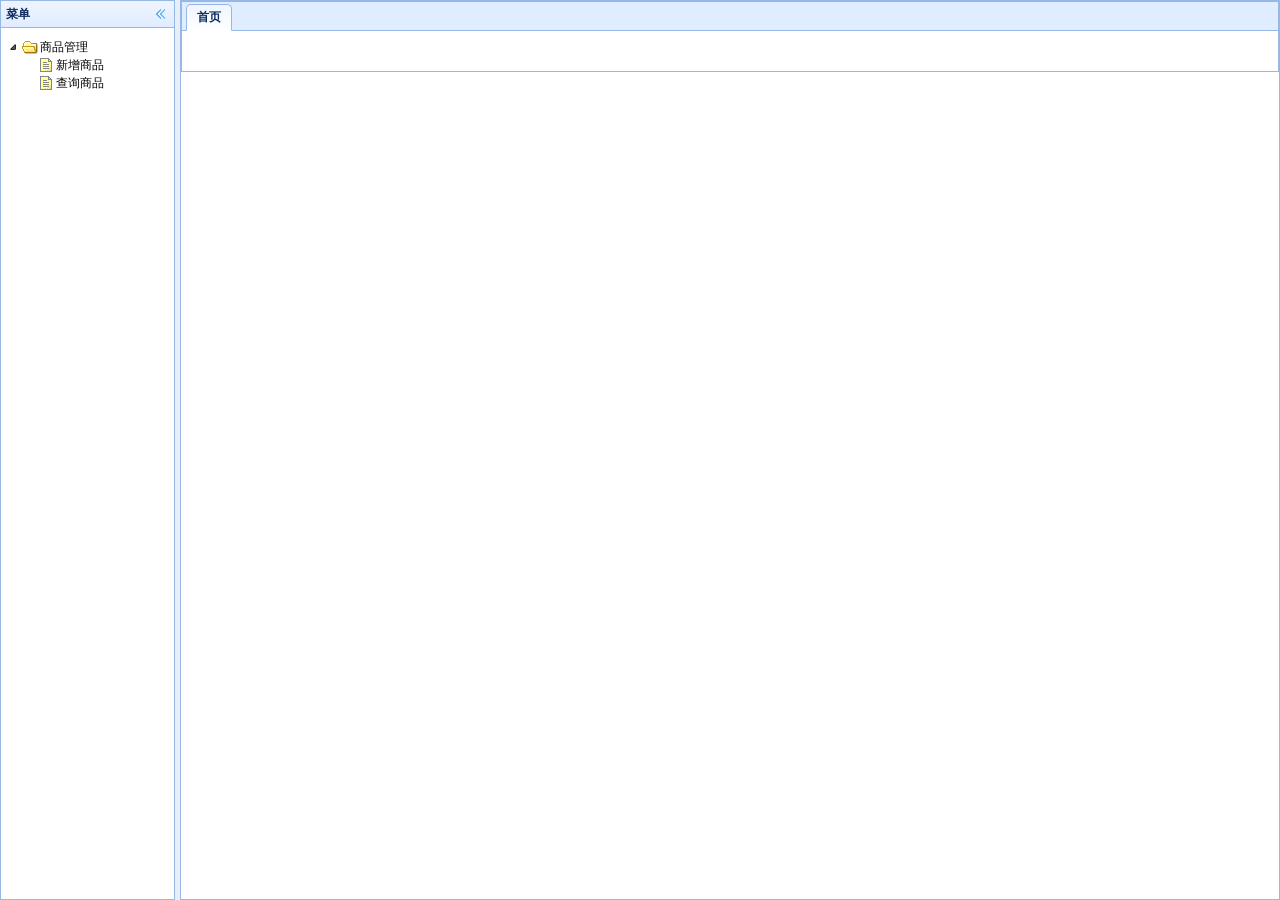
==== manage.html @ 5a1553cb "init" ====
<!DOCTYPE html PUBLIC "-//W3C//DTD HTML 4.01 Transitional//EN" "http://www.w3.org/TR/html4/loose.dtd">
<html>
<head>
    <meta http-equiv="Content-Type" content="text/html; charset=UTF-8">
    <link href="js/kindeditor-4.1.10/themes/default/default.css" type="text/css" rel="stylesheet">
    <script type="text/javascript" charset="utf-8" src="js/kindeditor-4.1.10/kindeditor-all-min.js"></script>
    <script type="text/javascript" charset="utf-8" src="js/kindeditor-4.1.10/lang/zh_CN.js"></script>
    <meta charset="UTF-8">
    <link rel="stylesheet" type="text/css" href="js/jquery-easyui-1.4.1/themes/default/easyui.css" />
    <link rel="stylesheet" type="text/css" href="js/jquery-easyui-1.4.1/themes/icon.css" />
    <link rel="stylesheet" type="text/css" href="css/jt.css" />
    <script type="text/javascript" src="js/jquery-easyui-1.4.1/jquery.min.js"></script>
    <script type="text/javascript" src="js/jquery-easyui-1.4.1/jquery.easyui.min.js"></script>
    <script type="text/javascript" src="js/jquery-easyui-1.4.1/locale/easyui-lang-zh_CN.js"></script>
    <!-- 自己实现业务逻辑 -->
    <script type="text/javascript" src="js/common.js"></script>

    <title>EasyMall商城后台管理系统</title>
    <style type="text/css">
        .content {
            padding: 10px 10px 10px 10px;
        }
    </style>
</head>
<body class="easyui-layout">
<div data-options="region:'west',title:'菜单',split:true" style="width:180px;">
    <ul id="menu" class="easyui-tree" style="margin-top: 10px;margin-left: 5px;">
        <li>
            <span>商品管理</span>
            <ul>
                <li data-options="attributes:{'url':'./item-add.html'}">新增商品</li>
                <li data-options="attributes:{'url':'./item-list.html'}">查询商品</li>
            </ul>
        </li>
    </ul>
</div>
<div data-options="region:'center',title:''">
    <div id="tabs" class="easyui-tabs">
        <div title="首页" style="padding:20px;">
        </div>
    </div>
</div>

<script type="text/javascript">
    $(function(){
        $('#menu').tree({
            onClick: function(node){
                if($('#menu').tree("isLeaf",node.target)){
                    var tabs = $("#tabs");
                    var tab = tabs.tabs("getTab",node.text);
                    if(tab){
                        tabs.tabs("select",node.text);
                    }else{
                        tabs.tabs('add',{
                            title:node.text,
                            href: node.attributes.url,
                            closable:true,
                            bodyCls:"content"
                        });
                    }
                }
            }
        });
    });
</script>
</body>
</html>
---- js/kindeditor-4.1.10/themes/default/default.css ----
/* common */
.ke-inline-block {
	display: -moz-inline-stack;
	display: inline-block;
	vertical-align: middle;
	zoom: 1;
	*display: inline;
}
.ke-clearfix {
	zoom: 1;
}
.ke-clearfix:after {
	content: ".";
	display: block;
	clear: both;
	font-size: 0;
	height: 0;
	line-height: 0;
	visibility: hidden;
}
.ke-shadow {
	box-shadow: 1px 1px 3px #A0A0A0;
	-moz-box-shadow: 1px 1px 3px #A0A0A0;
	-webkit-box-shadow: 1px 1px 3px #A0A0A0;
	filter: progid:DXImageTransform.Microsoft.Shadow(color='#A0A0A0', Direction=135, Strength=3);
	background-color: #F0F0EE;
}
.ke-menu a,
.ke-menu a:hover,
.ke-dialog a,
.ke-dialog a:hover {
	color: #337FE5;
	text-decoration: none;
}
/* icons */
.ke-icon-source {
	background-position: 0px 0px;
	width: 16px;
	height: 16px;
}
.ke-icon-preview {
	background-position: 0px -16px;
	width: 16px;
	height: 16px;
}
.ke-icon-print {
	background-position: 0px -32px;
	width: 16px;
	height: 16px;
}
.ke-icon-undo {
	background-position: 0px -48px;
	width: 16px;
	height: 16px;
}
.ke-icon-redo {
	background-position: 0px -64px;
	width: 16px;
	height: 16px;
}
.ke-icon-cut {
	background-position: 0px -80px;
	width: 16px;
	height: 16px;
}
.ke-icon-copy {
	background-position: 0px -96px;
	width: 16px;
	height: 16px;
}
.ke-icon-paste {
	background-position: 0px -112px;
	width: 16px;
	height: 16px;
}
.ke-icon-selectall {
	background-position: 0px -128px;
	width: 16px;
	height: 16px;
}
.ke-icon-justifyleft {
	background-position: 0px -144px;
	width: 16px;
	height: 16px;
}
.ke-icon-justifycenter {
	background-position: 0px -160px;
	width: 16px;
	height: 16px;
}
.ke-icon-justifyright {
	background-position: 0px -176px;
	width: 16px;
	height: 16px;
}
.ke-icon-justifyfull {
	background-position: 0px -192px;
	width: 16px;
	height: 16px;
}
.ke-icon-insertorderedlist {
	background-position: 0px -208px;
	width: 16px;
	height: 16px;
}
.ke-icon-insertunorderedlist {
	background-position: 0px -224px;
	width: 16px;
	height: 16px;
}
.ke-icon-indent {
	background-position: 0px -240px;
	width: 16px;
	height: 16px;
}
.ke-icon-outdent {
	background-position: 0px -256px;
	width: 16px;
	height: 16px;
}
.ke-icon-subscript {
	background-position: 0px -272px;
	width: 16px;
	height: 16px;
}
.ke-icon-superscript {
	background-position: 0px -288px;
	width: 16px;
	height: 16px;
}
.ke-icon-date {
	background-position: 0px -304px;
	width: 25px;
	height: 16px;
}
.ke-icon-time {
	background-position: 0px -320px;
	width: 25px;
	height: 16px;
}
.ke-icon-formatblock {
	background-position: 0px -336px;
	width: 25px;
	height: 16px;
}
.ke-icon-fontname {
	background-position: 0px -352px;
	width: 21px;
	height: 16px;
}
.ke-icon-fontsize {
	background-position: 0px -368px;
	width: 23px;
	height: 16px;
}
.ke-icon-forecolor {
	background-position: 0px -384px;
	width: 20px;
	height: 16px;
}
.ke-icon-hilitecolor {
	background-position: 0px -400px;
	width: 23px;
	height: 16px;
}
.ke-icon-bold {
	background-position: 0px -416px;
	width: 16px;
	height: 16px;
}
.ke-icon-italic {
	background-position: 0px -432px;
	width: 16px;
	height: 16px;
}
.ke-icon-underline {
	background-position: 0px -448px;
	width: 16px;
	height: 16px;
}
.ke-icon-strikethrough {
	background-position: 0px -464px;
	width: 16px;
	height: 16px;
}
.ke-icon-removeformat {
	background-position: 0px -480px;
	width: 16px;
	height: 16px;
}
.ke-icon-image {
	background-position: 0px -496px;
	width: 16px;
	height: 16px;
}
.ke-icon-flash {
	background-position: 0px -512px;
	width: 16px;
	height: 16px;
}
.ke-icon-media {
	background-position: 0px -528px;
	width: 16px;
	height: 16px;
}
.ke-icon-div {
	background-position: 0px -544px;
	width: 16px;
	height: 16px;
}
.ke-icon-formula {
	background-position: 0px -576px;
	width: 16px;
	height: 16px;
}
.ke-icon-hr {
	background-position: 0px -592px;
	width: 16px;
	height: 16px;
}
.ke-icon-emoticons {
	background-position: 0px -608px;
	width: 16px;
	height: 16px;
}
.ke-icon-link {
	background-position: 0px -624px;
	width: 16px;
	height: 16px;
}
.ke-icon-unlink {
	background-position: 0px -640px;
	width: 16px;
	height: 16px;
}
.ke-icon-fullscreen {
	background-position: 0px -656px;
	width: 16px;
	height: 16px;
}
.ke-icon-about {
	background-position: 0px -672px;
	width: 16px;
	height: 16px;
}
.ke-icon-plainpaste {
	background-position: 0px -704px;
	width: 16px;
	height: 16px;
}
.ke-icon-wordpaste {
	background-position: 0px -720px;
	width: 16px;
	height: 16px;
}
.ke-icon-table {
	background-position: 0px -784px;
	width: 16px;
	height: 16px;
}
.ke-icon-tablemenu {
	background-position: 0px -768px;
	width: 16px;
	height: 16px;
}
.ke-icon-tableinsert {
	background-position: 0px -784px;
	width: 16px;
	height: 16px;
}
.ke-icon-tabledelete {
	background-position: 0px -800px;
	width: 16px;
	height: 16px;
}
.ke-icon-tablecolinsertleft {
	background-position: 0px -816px;
	width: 16px;
	height: 16px;
}
.ke-icon-tablecolinsertright {
	background-position: 0px -832px;
	width: 16px;
	height: 16px;
}
.ke-icon-tablerowinsertabove {
	background-position: 0px -848px;
	width: 16px;
	height: 16px;
}
.ke-icon-tablerowinsertbelow {
	background-position: 0px -864px;
	width: 16px;
	height: 16px;
}
.ke-icon-tablecoldelete {
	background-position: 0px -880px;
	width: 16px;
	height: 16px;
}
.ke-icon-tablerowdelete {
	background-position: 0px -896px;
	width: 16px;
	height: 16px;
}
.ke-icon-tablecellprop {
	background-position: 0px -912px;
	width: 16px;
	height: 16px;
}
.ke-icon-tableprop {
	background-position: 0px -928px;
	width: 16px;
	height: 16px;
}
.ke-icon-checked {
	background-position: 0px -944px;
	width: 16px;
	height: 16px;
}
.ke-icon-code {
	background-position: 0px -960px;
	width: 16px;
	height: 16px;
}
.ke-icon-map {
	background-position: 0px -976px;
	width: 16px;
	height: 16px;
}
.ke-icon-baidumap {
	background-position: 0px -976px;
	width: 16px;
	height: 16px;
}
.ke-icon-lineheight {
	background-position: 0px -992px;
	width: 16px;
	height: 16px;
}
.ke-icon-clearhtml {
	background-position: 0px -1008px;
	width: 16px;
	height: 16px;
}
.ke-icon-pagebreak {
	background-position: 0px -1024px;
	width: 16px;
	height: 16px;
}
.ke-icon-insertfile {
	background-position: 0px -1040px;
	width: 16px;
	height: 16px;
}
.ke-icon-quickformat {
	background-position: 0px -1056px;
	width: 16px;
	height: 16px;
}
.ke-icon-template {
	background-position: 0px -1072px;
	width: 16px;
	height: 16px;
}
.ke-icon-tablecellsplit {
	background-position: 0px -1088px;
	width: 16px;
	height: 16px;
}
.ke-icon-tablerowmerge {
	background-position: 0px -1104px;
	width: 16px;
	height: 16px;
}
.ke-icon-tablerowsplit {
	background-position: 0px -1120px;
	width: 16px;
	height: 16px;
}
.ke-icon-tablecolmerge {
	background-position: 0px -1136px;
	width: 16px;
	height: 16px;
}
.ke-icon-tablecolsplit {
	background-position: 0px -1152px;
	width: 16px;
	height: 16px;
}
.ke-icon-anchor {
	background-position: 0px -1168px;
	width: 16px;
	height: 16px;
}
.ke-icon-search {
	background-position: 0px -1184px;
	width: 16px;
	height: 16px;
}
.ke-icon-new {
	background-position: 0px -1200px;
	width: 16px;
	height: 16px;
}
.ke-icon-specialchar {
	background-position: 0px -1216px;
	width: 16px;
	height: 16px;
}
.ke-icon-multiimage {
	background-position: 0px -1232px;
	width: 16px;
	height: 16px;
}
/* container */
.ke-container {
	display: block;
	border: 1px solid #CCCCCC;
	background-color: #FFF;
	overflow: hidden;
	margin: 0;
	padding: 0;
}
/* toolbar */
.ke-toolbar {
	border-bottom: 1px solid #CCC;
	background-color: #F0F0EE;
	padding: 2px 5px;
	text-align: left;
	overflow: hidden;
	zoom: 1;
}
.ke-toolbar-icon {
	background-repeat: no-repeat;
	font-size: 0;
	line-height: 0;
	overflow: hidden;
	display: block;
}
.ke-toolbar-icon-url {
	background-image: url(default.png);
}
.ke-toolbar .ke-outline {
	border: 1px solid #F0F0EE;
	margin: 1px;
	padding: 1px 2px;
	font-size: 0;
	line-height: 0;
	overflow: hidden;
	cursor: pointer;
	display: block;
	float: left;
}
.ke-toolbar .ke-on {
	border: 1px solid #5690D2;
}
.ke-toolbar .ke-selected {
	border: 1px solid #5690D2;
	background-color: #E9EFF6;
}
.ke-toolbar .ke-disabled {
	cursor: default;
}
.ke-toolbar .ke-separator {
	height: 16px;
	margin: 2px 3px;
	border-left: 1px solid #A0A0A0;
	border-right: 1px solid #FFFFFF;
	border-top:0;
	border-bottom:0;
	width: 0;
	font-size: 0;
	line-height: 0;
	overflow: hidden;
	display: block;
	float: left;
}
.ke-toolbar .ke-hr {
	overflow: hidden;
	height: 1px;
	clear: both;
}
/* edit */
.ke-edit {
	padding: 0;
}
.ke-edit-iframe,
.ke-edit-textarea {
	border: 0;
	margin: 0;
	padding: 0;
	overflow: auto;
}
.ke-edit-textarea {
	font: 12px/1.5 "Consolas", "Monaco", "Bitstream Vera Sans Mono", "Courier New", Courier, monospace;
	color: #000;
	overflow: auto;
	resize: none;
}
.ke-edit-textarea:focus {
	outline: none;
}
/* statusbar */
.ke-statusbar {
	position: relative;
	background-color: #F0F0EE;
	border-top: 1px solid #CCCCCC;
	font-size: 0;
	line-height: 0;
	*height: 12px;
	overflow: hidden;
	text-align: center;
	cursor: s-resize;
}
.ke-statusbar-center-icon {
	background-position: -0px -754px;
	width: 15px;
	height: 11px;
	background-image: url(default.png);
}
.ke-statusbar-right-icon {
	position: absolute;
	right: 0;
	bottom: 0;
	cursor: se-resize;
	background-position: -5px -741px;
	width: 11px;
	height: 11px;
	background-image: url(default.png);
}
/* menu */
.ke-menu {
	border: 1px solid #A0A0A0;
	background-color: #F1F1F1;
	color: #222222;
	padding: 2px;
	font-family: "sans serif",tahoma,verdana,helvetica;
	font-size: 12px;
	text-align: left;
	overflow: hidden;
}
.ke-menu-item {
	border: 1px solid #F1F1F1;
	background-color: #F1F1F1;
	color: #222222;
	height: 24px;
	overflow: hidden;
	cursor: pointer;
}
.ke-menu-item-on {
	border: 1px solid #5690D2;
	background-color: #E9EFF6;
}
.ke-menu-item-left {
	width: 27px;
	text-align: center;
	overflow: hidden;
}
.ke-menu-item-center {
	width: 0;
	height: 24px;
	border-left: 1px solid #E3E3E3;
	border-right: 1px solid #FFFFFF;
	border-top: 0;
	border-bottom: 0;
}
.ke-menu-item-center-on {
	border-left: 1px solid #E9EFF6;
	border-right: 1px solid #E9EFF6;
}
.ke-menu-item-right {
	border: 0;
	padding: 0 0 0 5px;
	line-height: 24px;
	text-align: left;
	overflow: hidden;
}
.ke-menu-separator {
	margin: 2px 0;
	height: 0;
	overflow: hidden;
	border-top: 1px solid #CCCCCC;
	border-bottom: 1px solid #FFFFFF;
	border-left: 0;
	border-right: 0;
}
/* colorpicker */
.ke-colorpicker {
	border: 1px solid #A0A0A0;
	background-color: #F1F1F1;
	color: #222222;
	padding: 2px;
}
.ke-colorpicker-table {
	border:0;
	margin:0;
	padding:0;
	border-collapse: separate;
}
.ke-colorpicker-cell {
	font-size: 0;
	line-height: 0;
	border: 1px solid #F0F0EE;
	cursor: pointer;
	margin:3px;
	padding:0;
}
.ke-colorpicker-cell-top {
	font-family: "sans serif",tahoma,verdana,helvetica;
	font-size: 12px;
	line-height: 24px;
	border: 1px solid #F0F0EE;
	cursor: pointer;
	margin:0;
	padding:0;
	text-align: center;
}
.ke-colorpicker-cell-on {
	border: 1px solid #5690D2;
}
.ke-colorpicker-cell-selected {
	border: 1px solid #2446AB;
}
.ke-colorpicker-cell-color {
	width: 14px;
	height: 14px;
	margin: 3px;
	padding: 0;
	border: 0;
}
/* dialog */
.ke-dialog {
	position: absolute;
	margin: 0;
	padding: 0;
}
.ke-dialog .ke-header {
	width: 100%;
	margin-bottom: 10px;
}
.ke-dialog .ke-header .ke-left {
	float: left;
}
.ke-dialog .ke-header .ke-right {
	float: right;
}
.ke-dialog .ke-header label {
	margin-right: 0;
	cursor: pointer;
	font-weight: normal;
	display: inline;
	vertical-align: top;
}
.ke-dialog-content {
	background-color: #FFF;
	width: 100%;
	height: 100%;
	color: #333;
	border: 1px solid #A0A0A0;
}
.ke-dialog-shadow {
	position: absolute;
	z-index: -1;
	top: 0;
	left: 0;
	width: 100%;
	height: 100%;
	box-shadow: 3px 3px 7px #999;
	-moz-box-shadow: 3px 3px 7px #999;
	-webkit-box-shadow: 3px 3px 7px #999;
	filter: progid:DXImageTransform.Microsoft.Blur(PixelRadius='3', MakeShadow='true', ShadowOpacity='0.4');
	background-color: #F0F0EE;
}
.ke-dialog-header {
	border:0;
	margin:0;
	padding: 0 10px;
	background: url(background.png) repeat scroll 0 0 #F0F0EE;
	border-bottom: 1px solid #CFCFCF;
	height: 24px;
	font: 12px/24px "sans serif",tahoma,verdana,helvetica;
	text-align: left;
	color: #222;
	cursor: move;
}
.ke-dialog-icon-close {
	display: block;
	background: url(default.png) no-repeat scroll 0px -688px;
	width: 16px;
	height: 16px;
	position: absolute;
	right: 6px;
	top: 6px;
	cursor: pointer;
}
.ke-dialog-body {
	font: 12px/1.5 "sans serif",tahoma,verdana,helvetica;
	text-align: left;
	overflow: hidden;
	width: 100%;
}
.ke-dialog-body textarea {
	display: block;
	overflow: auto;
	padding: 0;
	resize: none;
}
.ke-dialog-body textarea:focus,
.ke-dialog-body input:focus,
.ke-dialog-body select:focus {
	outline: none;
}
.ke-dialog-body label {
	margin-right: 10px;
	cursor: pointer;
	display: -moz-inline-stack;
	display: inline-block;
	vertical-align: middle;
	zoom: 1;
	*display: inline;
}
.ke-dialog-body img {
	display: -moz-inline-stack;
	display: inline-block;
	vertical-align: middle;
	zoom: 1;
	*display: inline;
}
.ke-dialog-body select {
	display: -moz-inline-stack;
	display: inline-block;
	vertical-align: middle;
	zoom: 1;
	*display: inline;
	width: auto;
}
.ke-dialog-body .ke-textarea {
	display: block;
	width: 408px;
	height: 260px;
	font-family: "sans serif",tahoma,verdana,helvetica;
	font-size: 12px;
	border-color: #848484 #E0E0E0 #E0E0E0 #848484;
	border-style: solid;
	border-width: 1px;
}
.ke-dialog-body .ke-form {
	margin: 0;
	padding: 0;
}
.ke-dialog-loading {
	position: absolute;
	top: 0;
	left: 1px;
	z-index: 1;
	text-align: center;
}
.ke-dialog-loading-content {
	background: url("../common/loading.gif") no-repeat;
    color: #666;
    font-size: 14px;
    font-weight: bold;
    height: 31px;
    line-height: 31px;
    padding-left: 36px;
}
.ke-dialog-row {
	margin-bottom: 10px;
}
.ke-dialog-footer {
	font: 12px/1 "sans serif",tahoma,verdana,helvetica;
	text-align: right;
	padding:0 0 5px 0;
	background-color: #FFF;
	width: 100%;
}
.ke-dialog-preview,
.ke-dialog-yes {
	margin: 5px;
}
.ke-dialog-no {
	margin: 5px 10px 5px 5px;
}
.ke-dialog-mask {
	background-color:#FFF;
	filter:alpha(opacity=50);
	opacity:0.5;
}
.ke-button-common {
	background: url(background.png) no-repeat scroll 0 -25px transparent;
	cursor: pointer;
	height: 23px;
	line-height: 23px;
	overflow: visible;
	display: inline-block;
	vertical-align: top;
	cursor: pointer;
}
.ke-button-outer {
	background-position: 0 -25px;
	padding: 0;
	position: relative;
	display: -moz-inline-stack;
	display: inline-block;
	vertical-align: middle;
	zoom: 1;
	*display: inline;
}
.ke-button {
	background-position: right -25px;
	padding: 0 12px;
	margin: 0;
	font-family: "sans serif",tahoma,verdana,helvetica;
	border: 0 none;
	color: #333;
	font-size: 12px;
	left: 2px;
	text-decoration: none;
}
/* inputbox */
.ke-input-text {
	background-color:#FFFFFF;
	font-family: "sans serif",tahoma,verdana,helvetica;
	font-size: 12px;
	line-height: 17px;
	height: 17px;
	padding: 2px 4px;
	border-color: #848484 #E0E0E0 #E0E0E0 #848484;
	border-style: solid;
	border-width: 1px;
	display: -moz-inline-stack;
	display: inline-block;
	vertical-align: middle;
	zoom: 1;
	*display: inline;
}
.ke-input-number {
	width: 50px;
}
.ke-input-color {
	border: 1px solid #A0A0A0;
	background-color: #FFFFFF;
	font-size: 12px;
	width: 60px;
	height: 20px;
	line-height: 20px;
	padding-left: 5px;
	overflow: hidden;
	cursor: pointer;
	display: -moz-inline-stack;
	display: inline-block;
	vertical-align: middle;
	zoom: 1;
	*display: inline;
}
.ke-upload-button {
	position: relative;
}
.ke-upload-area {
	position: relative;
	overflow: hidden;
	margin: 0;
	padding: 0;
	*height: 25px;
}
.ke-upload-area .ke-upload-file {
	position: absolute;
	font-size: 60px;
	top: 0;
	right: 0;
	padding: 0;
	margin: 0;
	z-index: 811212;
	border: 0 none;
	opacity: 0;
	filter: alpha(opacity=0);
}
/* tabs */
.ke-tabs {
	font: 12px/1 "sans serif",tahoma,verdana,helvetica;
	border-bottom:1px solid #A0A0A0;
	padding-left:5px;
	margin-bottom:20px;
}
.ke-tabs-ul  {
	list-style-image:none;
	list-style-position:outside;
	list-style-type:none;
	margin:0;
	padding:0;
}
.ke-tabs-li {
	position: relative;
	border: 1px solid #A0A0A0;
	background-color: #F0F0EE;
	margin: 0 2px -1px 0;
	padding: 0 20px;
	float: left;
	line-height: 25px;
	text-align: center;
	color: #555555;
	cursor: pointer;
}
.ke-tabs-li-selected {
	background-color: #FFF;
	border-bottom: 1px solid #FFF;
	color: #000;
	cursor: default;
}
.ke-tabs-li-on {
	background-color: #FFF;
	color: #000;
}
/* progressbar */
.ke-progressbar {
	position: relative;
	margin: 0;
	padding: 0;
}
.ke-progressbar-bar {
	border: 1px solid #6FA5DB;
	width: 80px;
	height: 5px;
	margin: 10px 10px 0 10px;
	padding: 0;
}
.ke-progressbar-bar-inner {
	width: 0;
	height: 5px;
	background-color: #6FA5DB;
	overflow: hidden;
	margin: 0;
	padding: 0;
}
.ke-progressbar-percent {
	position: absolute;
	top: 0;
	left: 40%;
	display: none;
}
/* swfupload */
.ke-swfupload-top {
	position: relative;
	margin-bottom: 10px;
	_width: 608px;
}
.ke-swfupload-button {
	height: 23px;
	line-height: 23px;
}
.ke-swfupload-desc {
	padding: 0 10px;
	height: 23px;
	line-height: 23px;
}
.ke-swfupload-startupload {
	position: absolute;
	top: 0;
	right: 0;
}
.ke-swfupload-body {
	overflow: scroll;
	background-color:#FFFFFF;
	border-color: #848484 #E0E0E0 #E0E0E0 #848484;
	border-style: solid;
	border-width: 1px;
	width: auto;
	height: 370px;
	padding: 5px;
}
.ke-swfupload-body .ke-item {
	width: 100px;
	margin: 5px;
}
.ke-swfupload-body .ke-photo {
	position: relative;
	border: 1px solid #DDDDDD;
	background-color:#FFFFFF;
	padding: 10px;
}
.ke-swfupload-body .ke-delete {
	display: block;
	background: url(default.png) no-repeat scroll 0px -688px;
	width: 16px;
	height: 16px;
	position: absolute;
	right: 0;
	top: 0;
	cursor: pointer;
}
.ke-swfupload-body .ke-status  {
	position: absolute;
	left: 0;
	bottom: 5px;
	width: 100px;
	height: 17px;
}
.ke-swfupload-body .ke-message  {
	width: 100px;
	text-align: center;
	overflow: hidden;
	height:17px;
}
.ke-swfupload-body .ke-error  {
	color: red;
}
.ke-swfupload-body .ke-name {
	width: 100px;
	text-align: center;
	overflow: hidden;
	height:16px;
}
.ke-swfupload-body .ke-on {
	border: 1px solid #5690D2;
	background-color: #E9EFF6;
}

/* emoticons */
.ke-plugin-emoticons {
	position: relative;
}
.ke-plugin-emoticons .ke-preview {
	position: absolute;
	text-align: center;
	margin: 2px;
	padding: 10px;
	top: 0;
	border: 1px solid #A0A0A0;
	background-color: #FFFFFF;
	display: none;
}
.ke-plugin-emoticons .ke-preview-img {
	border:0;
	margin:0;
	padding:0;
}
.ke-plugin-emoticons .ke-table {
	border:0;
	margin:0;
	padding:0;
	border-collapse:separate;
}
.ke-plugin-emoticons .ke-cell {
	margin:0;
	padding:1px;
	border:1px solid #F0F0EE;
	cursor:pointer;
}
.ke-plugin-emoticons .ke-on {
	border: 1px solid #5690D2;
	background-color: #E9EFF6;
}
.ke-plugin-emoticons .ke-img {
	display:block;
	background-repeat:no-repeat;
	overflow:hidden;
	margin:2px;
	width:24px;
	height:24px;
	margin: 0;
	padding: 0;
	border: 0;
}
.ke-plugin-emoticons .ke-page {
	text-align: right;
	margin: 5px;
	padding: 0;
	border: 0;
	font: 12px/1 "sans serif",tahoma,verdana,helvetica;
	color: #333;
	text-decoration: none;
}
.ke-plugin-plainpaste-textarea,
.ke-plugin-wordpaste-iframe {
	display: block;
	width: 408px;
	height: 260px;
	font-family: "sans serif",tahoma,verdana,helvetica;
	font-size: 12px;
	border-color: #848484 #E0E0E0 #E0E0E0 #848484;
	border-style: solid;
	border-width: 1px;
}
/* filemanager */
.ke-plugin-filemanager-header {
	width: 100%;
	margin-bottom: 10px;
}
.ke-plugin-filemanager-header .ke-left {
	float: left;
}
.ke-plugin-filemanager-header .ke-right {
	float: right;
}
.ke-plugin-filemanager-body {
	overflow: scroll;
	background-color:#FFFFFF;
	border-color: #848484 #E0E0E0 #E0E0E0 #848484;
	border-style: solid;
	border-width: 1px;
	width: auto;
	height: 370px;
	padding: 5px;
}
.ke-plugin-filemanager-body .ke-item {
	width: 100px;
	margin: 5px;
}
.ke-plugin-filemanager-body .ke-photo {
	border: 1px solid #DDDDDD;
	background-color:#FFFFFF;
	padding: 10px;
}
.ke-plugin-filemanager-body .ke-name {
	width: 100px;
	text-align: center;
	overflow: hidden;
	height:16px;
}
.ke-plugin-filemanager-body .ke-on {
	border: 1px solid #5690D2;
	background-color: #E9EFF6;
}
.ke-plugin-filemanager-body .ke-table {
	width: 95%;
	border: 0;
	margin: 0;
	padding: 0;
	border-collapse: separate;
}
.ke-plugin-filemanager-body .ke-table .ke-cell {
	margin: 0;
	padding: 0;
	border: 0;
}
.ke-plugin-filemanager-body .ke-table .ke-name {
	width: 55%;
	text-align: left;
}
.ke-plugin-filemanager-body .ke-table .ke-size {
	width: 15%;
	text-align: left;
}
.ke-plugin-filemanager-body .ke-table .ke-datetime {
	width: 30%;
	text-align: center;
}
---- js/jquery-easyui-1.4.1/themes/default/easyui.css ----
.panel {
  overflow: hidden;
  text-align: left;
  margin: 0;
  border: 0;
  -moz-border-radius: 0 0 0 0;
  -webkit-border-radius: 0 0 0 0;
  border-radius: 0 0 0 0;
}
.panel-header,
.panel-body {
  border-width: 1px;
  border-style: solid;
}
.panel-header {
  padding: 5px;
  position: relative;
}
.panel-title {
  background: url('images/blank.gif') no-repeat;
}
.panel-header-noborder {
  border-width: 0 0 1px 0;
}
.panel-body {
  overflow: auto;
  border-top-width: 0;
  padding: 0;
}
.panel-body-noheader {
  border-top-width: 1px;
}
.panel-body-noborder {
  border-width: 0px;
}
.panel-body-nobottom {
  border-bottom-width: 0;
}
.panel-with-icon {
  padding-left: 18px;
}
.panel-icon,
.panel-tool {
  position: absolute;
  top: 50%;
  margin-top: -8px;
  height: 16px;
  overflow: hidden;
}
.panel-icon {
  left: 5px;
  width: 16px;
}
.panel-tool {
  right: 5px;
  width: auto;
}
.panel-tool a {
  display: inline-block;
  width: 16px;
  height: 16px;
  opacity: 0.6;
  filter: alpha(opacity=60);
  margin: 0 0 0 2px;
  vertical-align: top;
}
.panel-tool a:hover {
  opacity: 1;
  filter: alpha(opacity=100);
  background-color: #eaf2ff;
  -moz-border-radius: 3px 3px 3px 3px;
  -webkit-border-radius: 3px 3px 3px 3px;
  border-radius: 3px 3px 3px 3px;
}
.panel-loading {
  padding: 11px 0px 10px 30px;
}
.panel-noscroll {
  overflow: hidden;
}
.panel-fit,
.panel-fit body {
  height: 100%;
  margin: 0;
  padding: 0;
  border: 0;
  overflow: hidden;
}
.panel-loading {
  background: url('images/loading.gif') no-repeat 10px 10px;
}
.panel-tool-close {
  background: url('images/panel_tools.png') no-repeat -16px 0px;
}
.panel-tool-min {
  background: url('images/panel_tools.png') no-repeat 0px 0px;
}
.panel-tool-max {
  background: url('images/panel_tools.png') no-repeat 0px -16px;
}
.panel-tool-restore {
  background: url('images/panel_tools.png') no-repeat -16px -16px;
}
.panel-tool-collapse {
  background: url('images/panel_tools.png') no-repeat -32px 0;
}
.panel-tool-expand {
  background: url('images/panel_tools.png') no-repeat -32px -16px;
}
.panel-header,
.panel-body {
  border-color: #95B8E7;
}
.panel-header {
  background-color: #E0ECFF;
  background: -webkit-linear-gradient(top,#EFF5FF 0,#E0ECFF 100%);
  background: -moz-linear-gradient(top,#EFF5FF 0,#E0ECFF 100%);
  background: -o-linear-gradient(top,#EFF5FF 0,#E0ECFF 100%);
  background: linear-gradient(to bottom,#EFF5FF 0,#E0ECFF 100%);
  background-repeat: repeat-x;
  filter: progid:DXImageTransform.Microsoft.gradient(startColorstr=#EFF5FF,endColorstr=#E0ECFF,GradientType=0);
}
.panel-body {
  background-color: #ffffff;
  color: #000000;
  font-size: 12px;
}
.panel-title {
  font-size: 12px;
  font-weight: bold;
  color: #0E2D5F;
  height: 16px;
  line-height: 16px;
}
.panel-footer {
  border: 1px solid #95B8E7;
  overflow: hidden;
  background: #F4F4F4;
}
.panel-footer-noborder {
  border-width: 1px 0 0 0;
}
.accordion {
  overflow: hidden;
  border-width: 1px;
  border-style: solid;
}
.accordion .accordion-header {
  border-width: 0 0 1px;
  cursor: pointer;
}
.accordion .accordion-body {
  border-width: 0 0 1px;
}
.accordion-noborder {
  border-width: 0;
}
.accordion-noborder .accordion-header {
  border-width: 0 0 1px;
}
.accordion-noborder .accordion-body {
  border-width: 0 0 1px;
}
.accordion-collapse {
  background: url('images/accordion_arrows.png') no-repeat 0 0;
}
.accordion-expand {
  background: url('images/accordion_arrows.png') no-repeat -16px 0;
}
.accordion {
  background: #ffffff;
  border-color: #95B8E7;
}
.accordion .accordion-header {
  background: #E0ECFF;
  filter: none;
}
.accordion .accordion-header-selected {
  background: #ffe48d;
}
.accordion .accordion-header-selected .panel-title {
  color: #000000;
}
.window {
  overflow: hidden;
  padding: 5px;
  border-width: 1px;
  border-style: solid;
}
.window .window-header {
  background: transparent;
  padding: 0px 0px 6px 0px;
}
.window .window-body {
  border-width: 1px;
  border-style: solid;
  border-top-width: 0px;
}
.window .window-body-noheader {
  border-top-width: 1px;
}
.window .panel-body-nobottom {
  border-bottom-width: 0;
}
.window .window-header .panel-icon,
.window .window-header .panel-tool {
  top: 50%;
  margin-top: -11px;
}
.window .window-header .panel-icon {
  left: 1px;
}
.window .window-header .panel-tool {
  right: 1px;
}
.window .window-header .panel-with-icon {
  padding-left: 18px;
}
.window-proxy {
  position: absolute;
  overflow: hidden;
}
.window-proxy-mask {
  position: absolute;
  filter: alpha(opacity=5);
  opacity: 0.05;
}
.window-mask {
  position: absolute;
  left: 0;
  top: 0;
  width: 100%;
  height: 100%;
  filter: alpha(opacity=40);
  opacity: 0.40;
  font-size: 1px;
  overflow: hidden;
}
.window,
.window-shadow {
  position: absolute;
  -moz-border-radius: 5px 5px 5px 5px;
  -webkit-border-radius: 5px 5px 5px 5px;
  border-radius: 5px 5px 5px 5px;
}
.window-shadow {
  background: #ccc;
  -moz-box-shadow: 2px 2px 3px #cccccc;
  -webkit-box-shadow: 2px 2px 3px #cccccc;
  box-shadow: 2px 2px 3px #cccccc;
  filter: progid:DXImageTransform.Microsoft.Blur(pixelRadius=2,MakeShadow=false,ShadowOpacity=0.2);
}
.window,
.window .window-body {
  border-color: #95B8E7;
}
.window {
  background-color: #E0ECFF;
  background: -webkit-linear-gradient(top,#EFF5FF 0,#E0ECFF 20%);
  background: -moz-linear-gradient(top,#EFF5FF 0,#E0ECFF 20%);
  background: -o-linear-gradient(top,#EFF5FF 0,#E0ECFF 20%);
  background: linear-gradient(to bottom,#EFF5FF 0,#E0ECFF 20%);
  background-repeat: repeat-x;
  filter: progid:DXImageTransform.Microsoft.gradient(startColorstr=#EFF5FF,endColorstr=#E0ECFF,GradientType=0);
}
.window-proxy {
  border: 1px dashed #95B8E7;
}
.window-proxy-mask,
.window-mask {
  background: #ccc;
}
.window .panel-footer {
  border: 1px solid #95B8E7;
  position: relative;
  top: -1px;
}
.dialog-content {
  overflow: auto;
}
.dialog-toolbar {
  padding: 2px 5px;
}
.dialog-tool-separator {
  float: left;
  height: 24px;
  border-left: 1px solid #ccc;
  border-right: 1px solid #fff;
  margin: 2px 1px;
}
.dialog-button {
  padding: 5px;
  text-align: right;
}
.dialog-button .l-btn {
  margin-left: 5px;
}
.dialog-toolbar,
.dialog-button {
  background: #F4F4F4;
  border-width: 1px;
  border-style: solid;
}
.dialog-toolbar {
  border-color: #95B8E7 #95B8E7 #dddddd #95B8E7;
}
.dialog-button {
  border-color: #dddddd #95B8E7 #95B8E7 #95B8E7;
}
.l-btn {
  text-decoration: none;
  display: inline-block;
  overflow: hidden;
  margin: 0;
  padding: 0;
  cursor: pointer;
  outline: none;
  text-align: center;
  vertical-align: middle;
}
.l-btn-plain {
  border: 0;
  padding: 1px;
}
.l-btn-left {
  display: inline-block;
  position: relative;
  overflow: hidden;
  margin: 0;
  padding: 0;
  vertical-align: top;
}
.l-btn-text {
  display: inline-block;
  vertical-align: top;
  width: auto;
  line-height: 24px;
  font-size: 12px;
  padding: 0;
  margin: 0 4px;
}
.l-btn-icon {
  display: inline-block;
  width: 16px;
  height: 16px;
  line-height: 16px;
  position: absolute;
  top: 50%;
  margin-top: -8px;
  font-size: 1px;
}
.l-btn span span .l-btn-empty {
  display: inline-block;
  margin: 0;
  width: 16px;
  height: 24px;
  font-size: 1px;
  vertical-align: top;
}
.l-btn span .l-btn-icon-left {
  padding: 0 0 0 20px;
  background-position: left center;
}
.l-btn span .l-btn-icon-right {
  padding: 0 20px 0 0;
  background-position: right center;
}
.l-btn-icon-left .l-btn-text {
  margin: 0 4px 0 24px;
}
.l-btn-icon-left .l-btn-icon {
  left: 4px;
}
.l-btn-icon-right .l-btn-text {
  margin: 0 24px 0 4px;
}
.l-btn-icon-right .l-btn-icon {
  right: 4px;
}
.l-btn-icon-top .l-btn-text {
  margin: 20px 4px 0 4px;
}
.l-btn-icon-top .l-btn-icon {
  top: 4px;
  left: 50%;
  margin: 0 0 0 -8px;
}
.l-btn-icon-bottom .l-btn-text {
  margin: 0 4px 20px 4px;
}
.l-btn-icon-bottom .l-btn-icon {
  top: auto;
  bottom: 4px;
  left: 50%;
  margin: 0 0 0 -8px;
}
.l-btn-left .l-btn-empty {
  margin: 0 4px;
  width: 16px;
}
.l-btn-plain:hover {
  padding: 0;
}
.l-btn-focus {
  outline: #0000FF dotted thin;
}
.l-btn-large .l-btn-text {
  line-height: 40px;
}
.l-btn-large .l-btn-icon {
  width: 32px;
  height: 32px;
  line-height: 32px;
  margin-top: -16px;
}
.l-btn-large .l-btn-icon-left .l-btn-text {
  margin-left: 40px;
}
.l-btn-large .l-btn-icon-right .l-btn-text {
  margin-right: 40px;
}
.l-btn-large .l-btn-icon-top .l-btn-text {
  margin-top: 36px;
  line-height: 24px;
  min-width: 32px;
}
.l-btn-large .l-btn-icon-top .l-btn-icon {
  margin: 0 0 0 -16px;
}
.l-btn-large .l-btn-icon-bottom .l-btn-text {
  margin-bottom: 36px;
  line-height: 24px;
  min-width: 32px;
}
.l-btn-large .l-btn-icon-bottom .l-btn-icon {
  margin: 0 0 0 -16px;
}
.l-btn-large .l-btn-left .l-btn-empty {
  margin: 0 4px;
  width: 32px;
}
.l-btn {
  color: #444;
  background: #fafafa;
  background-repeat: repeat-x;
  border: 1px solid #bbb;
  background: -webkit-linear-gradient(top,#ffffff 0,#eeeeee 100%);
  background: -moz-linear-gradient(top,#ffffff 0,#eeeeee 100%);
  background: -o-linear-gradient(top,#ffffff 0,#eeeeee 100%);
  background: linear-gradient(to bottom,#ffffff 0,#eeeeee 100%);
  background-repeat: repeat-x;
  filter: progid:DXImageTransform.Microsoft.gradient(startColorstr=#ffffff,endColorstr=#eeeeee,GradientType=0);
  -moz-border-radius: 5px 5px 5px 5px;
  -webkit-border-radius: 5px 5px 5px 5px;
  border-radius: 5px 5px 5px 5px;
}
.l-btn:hover {
  background: #eaf2ff;
  color: #000000;
  border: 1px solid #b7d2ff;
  filter: none;
}
.l-btn-plain {
  background: transparent;
  border: 0;
  filter: none;
}
.l-btn-plain:hover {
  background: #eaf2ff;
  color: #000000;
  border: 1px solid #b7d2ff;
  -moz-border-radius: 5px 5px 5px 5px;
  -webkit-border-radius: 5px 5px 5px 5px;
  border-radius: 5px 5px 5px 5px;
}
.l-btn-disabled,
.l-btn-disabled:hover {
  opacity: 0.5;
  cursor: default;
  background: #fafafa;
  color: #444;
  background: -webkit-linear-gradient(top,#ffffff 0,#eeeeee 100%);
  background: -moz-linear-gradient(top,#ffffff 0,#eeeeee 100%);
  background: -o-linear-gradient(top,#ffffff 0,#eeeeee 100%);
  background: linear-gradient(to bottom,#ffffff 0,#eeeeee 100%);
  background-repeat: repeat-x;
  filter: progid:DXImageTransform.Microsoft.gradient(startColorstr=#ffffff,endColorstr=#eeeeee,GradientType=0);
}
.l-btn-disabled .l-btn-text,
.l-btn-disabled .l-btn-icon {
  filter: alpha(opacity=50);
}
.l-btn-plain-disabled,
.l-btn-plain-disabled:hover {
  background: transparent;
  filter: alpha(opacity=50);
}
.l-btn-selected,
.l-btn-selected:hover {
  background: #ddd;
  filter: none;
}
.l-btn-plain-selected,
.l-btn-plain-selected:hover {
  background: #ddd;
}
.textbox {
  position: relative;
  border: 1px solid #95B8E7;
  background-color: #fff;
  vertical-align: middle;
  display: inline-block;
  overflow: hidden;
  white-space: nowrap;
  margin: 0;
  padding: 0;
  -moz-border-radius: 5px 5px 5px 5px;
  -webkit-border-radius: 5px 5px 5px 5px;
  border-radius: 5px 5px 5px 5px;
}
.textbox .textbox-text {
  font-size: 12px;
  border: 0;
  margin: 0;
  padding: 4px;
  white-space: normal;
  vertical-align: top;
  outline-style: none;
  resize: none;
  -moz-border-radius: 5px 5px 5px 5px;
  -webkit-border-radius: 5px 5px 5px 5px;
  border-radius: 5px 5px 5px 5px;
}
.textbox .textbox-prompt {
  font-size: 12px;
  color: #aaa;
}
.textbox-button,
.textbox-button:hover {
  position: absolute;
  top: 0;
  padding: 0;
  vertical-align: top;
  -moz-border-radius: 0 0 0 0;
  -webkit-border-radius: 0 0 0 0;
  border-radius: 0 0 0 0;
}
.textbox-button-right,
.textbox-button-right:hover {
  border-width: 0 0 0 1px;
}
.textbox-button-left,
.textbox-button-left:hover {
  border-width: 0 1px 0 0;
}
.textbox-addon {
  position: absolute;
  top: 0;
}
.textbox-icon {
  display: inline-block;
  width: 18px;
  height: 20px;
  overflow: hidden;
  vertical-align: top;
  background-position: center center;
  cursor: pointer;
  opacity: 0.6;
  filter: alpha(opacity=60);
  text-decoration: none;
  outline-style: none;
}
.textbox-icon-disabled,
.textbox-icon-readonly {
  cursor: default;
}
.textbox-icon:hover {
  opacity: 1.0;
  filter: alpha(opacity=100);
}
.textbox-icon-disabled:hover {
  opacity: 0.6;
  filter: alpha(opacity=60);
}
.textbox-focused {
  -moz-box-shadow: 0 0 3px 0 #95B8E7;
  -webkit-box-shadow: 0 0 3px 0 #95B8E7;
  box-shadow: 0 0 3px 0 #95B8E7;
}
.textbox-invalid {
  border-color: #ffa8a8;
  background-color: #fff3f3;
}
.filebox .textbox-value {
  vertical-align: top;
  position: absolute;
  top: 0;
  left: -5000px;
}
.combo {
  display: inline-block;
  white-space: nowrap;
  margin: 0;
  padding: 0;
  border-width: 1px;
  border-style: solid;
  overflow: hidden;
  vertical-align: middle;
}
.combo .combo-text {
  font-size: 12px;
  border: 0px;
  margin: 0;
  padding: 0px 2px;
  vertical-align: baseline;
}
.combo-arrow {
  width: 18px;
  height: 20px;
  overflow: hidden;
  display: inline-block;
  vertical-align: top;
  cursor: pointer;
  opacity: 0.6;
  filter: alpha(opacity=60);
}
.combo-arrow-hover {
  opacity: 1.0;
  filter: alpha(opacity=100);
}
.combo-panel {
  overflow: auto;
}
.combo-arrow {
  background: url('images/combo_arrow.png') no-repeat center center;
}
.combo-panel {
  background-color: #ffffff;
}
.combo {
  border-color: #95B8E7;
  background-color: #fff;
}
.combo-arrow {
  background-color: #E0ECFF;
}
.combo-arrow-hover {
  background-color: #eaf2ff;
}
.combo-arrow:hover {
  background-color: #eaf2ff;
}
.combo .textbox-icon-disabled:hover {
  cursor: default;
}
.textbox-invalid {
  border-color: #ffa8a8;
  background-color: #fff3f3;
}
.combobox-item,
.combobox-group {
  font-size: 12px;
  padding: 3px;
  padding-right: 0px;
}
.combobox-item-disabled {
  opacity: 0.5;
  filter: alpha(opacity=50);
}
.combobox-gitem {
  padding-left: 10px;
}
.combobox-group {
  font-weight: bold;
}
.combobox-item-hover {
  background-color: #eaf2ff;
  color: #000000;
}
.combobox-item-selected {
  background-color: #ffe48d;
  color: #000000;
}
.layout {
  position: relative;
  overflow: hidden;
  margin: 0;
  padding: 0;
  z-index: 0;
}
.layout-panel {
  position: absolute;
  overflow: hidden;
}
.layout-panel-east,
.layout-panel-west {
  z-index: 2;
}
.layout-panel-north,
.layout-panel-south {
  z-index: 3;
}
.layout-expand {
  position: absolute;
  padding: 0px;
  font-size: 1px;
  cursor: pointer;
  z-index: 1;
}
.layout-expand .panel-header,
.layout-expand .panel-body {
  background: transparent;
  filter: none;
  overflow: hidden;
}
.layout-expand .panel-header {
  border-bottom-width: 0px;
}
.layout-split-proxy-h,
.layout-split-proxy-v {
  position: absolute;
  font-size: 1px;
  display: none;
  z-index: 5;
}
.layout-split-proxy-h {
  width: 5px;
  cursor: e-resize;
}
.layout-split-proxy-v {
  height: 5px;
  cursor: n-resize;
}
.layout-mask {
  position: absolute;
  background: #fafafa;
  filter: alpha(opacity=10);
  opacity: 0.10;
  z-index: 4;
}
.layout-button-up {
  background: url('images/layout_arrows.png') no-repeat -16px -16px;
}
.layout-button-down {
  background: url('images/layout_arrows.png') no-repeat -16px 0;
}
.layout-button-left {
  background: url('images/layout_arrows.png') no-repeat 0 0;
}
.layout-button-right {
  background: url('images/layout_arrows.png') no-repeat 0 -16px;
}
.layout-split-proxy-h,
.layout-split-proxy-v {
  background-color: #aac5e7;
}
.layout-split-north {
  border-bottom: 5px solid #E6EEF8;
}
.layout-split-south {
  border-top: 5px solid #E6EEF8;
}
.layout-split-east {
  border-left: 5px solid #E6EEF8;
}
.layout-split-west {
  border-right: 5px solid #E6EEF8;
}
.layout-expand {
  background-color: #E0ECFF;
}
.layout-expand-over {
  background-color: #E0ECFF;
}
.tabs-container {
  overflow: hidden;
}
.tabs-header {
  border-width: 1px;
  border-style: solid;
  border-bottom-width: 0;
  position: relative;
  padding: 0;
  padding-top: 2px;
  overflow: hidden;
}
.tabs-header-plain {
  border: 0;
  background: transparent;
}
.tabs-scroller-left,
.tabs-scroller-right {
  position: absolute;
  top: auto;
  bottom: 0;
  width: 18px;
  font-size: 1px;
  display: none;
  cursor: pointer;
  border-width: 1px;
  border-style: solid;
}
.tabs-scroller-left {
  left: 0;
}
.tabs-scroller-right {
  right: 0;
}
.tabs-tool {
  position: absolute;
  bottom: 0;
  padding: 1px;
  overflow: hidden;
  border-width: 1px;
  border-style: solid;
}
.tabs-header-plain .tabs-tool {
  padding: 0 1px;
}
.tabs-wrap {
  position: relative;
  left: 0;
  overflow: hidden;
  width: 100%;
  margin: 0;
  padding: 0;
}
.tabs-scrolling {
  margin-left: 18px;
  margin-right: 18px;
}
.tabs-disabled {
  opacity: 0.3;
  filter: alpha(opacity=30);
}
.tabs {
  list-style-type: none;
  height: 26px;
  margin: 0px;
  padding: 0px;
  padding-left: 4px;
  width: 50000px;
  border-style: solid;
  border-width: 0 0 1px 0;
}
.tabs li {
  float: left;
  display: inline-block;
  margin: 0 4px -1px 0;
  padding: 0;
  position: relative;
  border: 0;
}
.tabs li a.tabs-inner {
  display: inline-block;
  text-decoration: none;
  margin: 0;
  padding: 0 10px;
  height: 25px;
  line-height: 25px;
  text-align: center;
  white-space: nowrap;
  border-width: 1px;
  border-style: solid;
  -moz-border-radius: 5px 5px 0 0;
  -webkit-border-radius: 5px 5px 0 0;
  border-radius: 5px 5px 0 0;
}
.tabs li.tabs-selected a.tabs-inner {
  font-weight: bold;
  outline: none;
}
.tabs li.tabs-selected a:hover.tabs-inner {
  cursor: default;
  pointer: default;
}
.tabs li a.tabs-close,
.tabs-p-tool {
  position: absolute;
  font-size: 1px;
  display: block;
  height: 12px;
  padding: 0;
  top: 50%;
  margin-top: -6px;
  overflow: hidden;
}
.tabs li a.tabs-close {
  width: 12px;
  right: 5px;
  opacity: 0.6;
  filter: alpha(opacity=60);
}
.tabs-p-tool {
  right: 16px;
}
.tabs-p-tool a {
  display: inline-block;
  font-size: 1px;
  width: 12px;
  height: 12px;
  margin: 0;
  opacity: 0.6;
  filter: alpha(opacity=60);
}
.tabs li a:hover.tabs-close,
.tabs-p-tool a:hover {
  opacity: 1;
  filter: alpha(opacity=100);
  cursor: hand;
  cursor: pointer;
}
.tabs-with-icon {
  padding-left: 18px;
}
.tabs-icon {
  position: absolute;
  width: 16px;
  height: 16px;
  left: 10px;
  top: 50%;
  margin-top: -8px;
}
.tabs-title {
  font-size: 12px;
}
.tabs-closable {
  padding-right: 8px;
}
.tabs-panels {
  margin: 0px;
  padding: 0px;
  border-width: 1px;
  border-style: solid;
  border-top-width: 0;
  overflow: hidden;
}
.tabs-header-bottom {
  border-width: 0 1px 1px 1px;
  padding: 0 0 2px 0;
}
.tabs-header-bottom .tabs {
  border-width: 1px 0 0 0;
}
.tabs-header-bottom .tabs li {
  margin: -1px 4px 0 0;
}
.tabs-header-bottom .tabs li a.tabs-inner {
  -moz-border-radius: 0 0 5px 5px;
  -webkit-border-radius: 0 0 5px 5px;
  border-radius: 0 0 5px 5px;
}
.tabs-header-bottom .tabs-tool {
  top: 0;
}
.tabs-header-bottom .tabs-scroller-left,
.tabs-header-bottom .tabs-scroller-right {
  top: 0;
  bottom: auto;
}
.tabs-panels-top {
  border-width: 1px 1px 0 1px;
}
.tabs-header-left {
  float: left;
  border-width: 1px 0 1px 1px;
  padding: 0;
}
.tabs-header-right {
  float: right;
  border-width: 1px 1px 1px 0;
  padding: 0;
}
.tabs-header-left .tabs-wrap,
.tabs-header-right .tabs-wrap {
  height: 100%;
}
.tabs-header-left .tabs {
  height: 100%;
  padding: 4px 0 0 4px;
  border-width: 0 1px 0 0;
}
.tabs-header-right .tabs {
  height: 100%;
  padding: 4px 4px 0 0;
  border-width: 0 0 0 1px;
}
.tabs-header-left .tabs li,
.tabs-header-right .tabs li {
  display: block;
  width: 100%;
  position: relative;
}
.tabs-header-left .tabs li {
  left: auto;
  right: 0;
  margin: 0 -1px 4px 0;
  float: right;
}
.tabs-header-right .tabs li {
  left: 0;
  right: auto;
  margin: 0 0 4px -1px;
  float: left;
}
.tabs-header-left .tabs li a.tabs-inner {
  display: block;
  text-align: left;
  -moz-border-radius: 5px 0 0 5px;
  -webkit-border-radius: 5px 0 0 5px;
  border-radius: 5px 0 0 5px;
}
.tabs-header-right .tabs li a.tabs-inner {
  display: block;
  text-align: left;
  -moz-border-radius: 0 5px 5px 0;
  -webkit-border-radius: 0 5px 5px 0;
  border-radius: 0 5px 5px 0;
}
.tabs-panels-right {
  float: right;
  border-width: 1px 1px 1px 0;
}
.tabs-panels-left {
  float: left;
  border-width: 1px 0 1px 1px;
}
.tabs-header-noborder,
.tabs-panels-noborder {
  border: 0px;
}
.tabs-header-plain {
  border: 0px;
  background: transparent;
}
.tabs-scroller-left {
  background: #E0ECFF url('images/tabs_icons.png') no-repeat 1px center;
}
.tabs-scroller-right {
  background: #E0ECFF url('images/tabs_icons.png') no-repeat -15px center;
}
.tabs li a.tabs-close {
  background: url('images/tabs_icons.png') no-repeat -34px center;
}
.tabs li a.tabs-inner:hover {
  background: #eaf2ff;
  color: #000000;
  filter: none;
}
.tabs li.tabs-selected a.tabs-inner {
  background-color: #ffffff;
  color: #0E2D5F;
  background: -webkit-linear-gradient(top,#EFF5FF 0,#ffffff 100%);
  background: -moz-linear-gradient(top,#EFF5FF 0,#ffffff 100%);
  background: -o-linear-gradient(top,#EFF5FF 0,#ffffff 100%);
  background: linear-gradient(to bottom,#EFF5FF 0,#ffffff 100%);
  background-repeat: repeat-x;
  filter: progid:DXImageTransform.Microsoft.gradient(startColorstr=#EFF5FF,endColorstr=#ffffff,GradientType=0);
}
.tabs-header-bottom .tabs li.tabs-selected a.tabs-inner {
  background: -webkit-linear-gradient(top,#ffffff 0,#EFF5FF 100%);
  background: -moz-linear-gradient(top,#ffffff 0,#EFF5FF 100%);
  background: -o-linear-gradient(top,#ffffff 0,#EFF5FF 100%);
  background: linear-gradient(to bottom,#ffffff 0,#EFF5FF 100%);
  background-repeat: repeat-x;
  filter: progid:DXImageTransform.Microsoft.gradient(startColorstr=#ffffff,endColorstr=#EFF5FF,GradientType=0);
}
.tabs-header-left .tabs li.tabs-selected a.tabs-inner {
  background: -webkit-linear-gradient(left,#EFF5FF 0,#ffffff 100%);
  background: -moz-linear-gradient(left,#EFF5FF 0,#ffffff 100%);
  background: -o-linear-gradient(left,#EFF5FF 0,#ffffff 100%);
  background: linear-gradient(to right,#EFF5FF 0,#ffffff 100%);
  background-repeat: repeat-y;
  filter: progid:DXImageTransform.Microsoft.gradient(startColorstr=#EFF5FF,endColorstr=#ffffff,GradientType=1);
}
.tabs-header-right .tabs li.tabs-selected a.tabs-inner {
  background: -webkit-linear-gradient(left,#ffffff 0,#EFF5FF 100%);
  background: -moz-linear-gradient(left,#ffffff 0,#EFF5FF 100%);
  background: -o-linear-gradient(left,#ffffff 0,#EFF5FF 100%);
  background: linear-gradient(to right,#ffffff 0,#EFF5FF 100%);
  background-repeat: repeat-y;
  filter: progid:DXImageTransform.Microsoft.gradient(startColorstr=#ffffff,endColorstr=#EFF5FF,GradientType=1);
}
.tabs li a.tabs-inner {
  color: #0E2D5F;
  background-color: #E0ECFF;
  background: -webkit-linear-gradient(top,#EFF5FF 0,#E0ECFF 100%);
  background: -moz-linear-gradient(top,#EFF5FF 0,#E0ECFF 100%);
  background: -o-linear-gradient(top,#EFF5FF 0,#E0ECFF 100%);
  background: linear-gradient(to bottom,#EFF5FF 0,#E0ECFF 100%);
  background-repeat: repeat-x;
  filter: progid:DXImageTransform.Microsoft.gradient(startColorstr=#EFF5FF,endColorstr=#E0ECFF,GradientType=0);
}
.tabs-header,
.tabs-tool {
  background-color: #E0ECFF;
}
.tabs-header-plain {
  background: transparent;
}
.tabs-header,
.tabs-scroller-left,
.tabs-scroller-right,
.tabs-tool,
.tabs,
.tabs-panels,
.tabs li a.tabs-inner,
.tabs li.tabs-selected a.tabs-inner,
.tabs-header-bottom .tabs li.tabs-selected a.tabs-inner,
.tabs-header-left .tabs li.tabs-selected a.tabs-inner,
.tabs-header-right .tabs li.tabs-selected a.tabs-inner {
  border-color: #95B8E7;
}
.tabs-p-tool a:hover,
.tabs li a:hover.tabs-close,
.tabs-scroller-over {
  background-color: #eaf2ff;
}
.tabs li.tabs-selected a.tabs-inner {
  border-bottom: 1px solid #ffffff;
}
.tabs-header-bottom .tabs li.tabs-selected a.tabs-inner {
  border-top: 1px solid #ffffff;
}
.tabs-header-left .tabs li.tabs-selected a.tabs-inner {
  border-right: 1px solid #ffffff;
}
.tabs-header-right .tabs li.tabs-selected a.tabs-inner {
  border-left: 1px solid #ffffff;
}
.datagrid .panel-body {
  overflow: hidden;
  position: relative;
}
.datagrid-view {
  position: relative;
  overflow: hidden;
}
.datagrid-view1,
.datagrid-view2 {
  position: absolute;
  overflow: hidden;
  top: 0;
}
.datagrid-view1 {
  left: 0;
}
.datagrid-view2 {
  right: 0;
}
.datagrid-mask {
  position: absolute;
  left: 0;
  top: 0;
  width: 100%;
  height: 100%;
  opacity: 0.3;
  filter: alpha(opacity=30);
  display: none;
}
.datagrid-mask-msg {
  position: absolute;
  top: 50%;
  margin-top: -20px;
  padding: 10px 5px 10px 30px;
  width: auto;
  height: 16px;
  border-width: 2px;
  border-style: solid;
  display: none;
}
.datagrid-sort-icon {
  padding: 0;
}
.datagrid-toolbar {
  height: auto;
  padding: 1px 2px;
  border-width: 0 0 1px 0;
  border-style: solid;
}
.datagrid-btn-separator {
  float: left;
  height: 24px;
  border-left: 1px solid #ccc;
  border-right: 1px solid #fff;
  margin: 2px 1px;
}
.datagrid .datagrid-pager {
  display: block;
  margin: 0;
  border-width: 1px 0 0 0;
  border-style: solid;
}
.datagrid .datagrid-pager-top {
  border-width: 0 0 1px 0;
}
.datagrid-header {
  overflow: hidden;
  cursor: default;
  border-width: 0 0 1px 0;
  border-style: solid;
}
.datagrid-header-inner {
  float: left;
  width: 10000px;
}
.datagrid-header-row,
.datagrid-row {
  height: 25px;
}
.datagrid-header td,
.datagrid-body td,
.datagrid-footer td {
  border-width: 0 1px 1px 0;
  border-style: dotted;
  margin: 0;
  padding: 0;
}
.datagrid-cell,
.datagrid-cell-group,
.datagrid-header-rownumber,
.datagrid-cell-rownumber {
  margin: 0;
  padding: 0 4px;
  white-space: nowrap;
  word-wrap: normal;
  overflow: hidden;
  height: 18px;
  line-height: 18px;
  font-size: 12px;
}
.datagrid-header .datagrid-cell {
  height: auto;
}
.datagrid-header .datagrid-cell span {
  font-size: 12px;
}
.datagrid-cell-group {
  text-align: center;
}
.datagrid-header-rownumber,
.datagrid-cell-rownumber {
  width: 25px;
  text-align: center;
  margin: 0;
  padding: 0;
}
.datagrid-body {
  margin: 0;
  padding: 0;
  overflow: auto;
  zoom: 1;
}
.datagrid-view1 .datagrid-body-inner {
  padding-bottom: 20px;
}
.datagrid-view1 .datagrid-body {
  overflow: hidden;
}
.datagrid-footer {
  overflow: hidden;
}
.datagrid-footer-inner {
  border-width: 1px 0 0 0;
  border-style: solid;
  width: 10000px;
  float: left;
}
.datagrid-row-editing .datagrid-cell {
  height: auto;
}
.datagrid-header-check,
.datagrid-cell-check {
  padding: 0;
  width: 27px;
  height: 18px;
  font-size: 1px;
  text-align: center;
  overflow: hidden;
}
.datagrid-header-check input,
.datagrid-cell-check input {
  margin: 0;
  padding: 0;
  width: 15px;
  height: 18px;
}
.datagrid-resize-proxy {
  position: absolute;
  width: 1px;
  height: 10000px;
  top: 0;
  cursor: e-resize;
  display: none;
}
.datagrid-body .datagrid-editable {
  margin: 0;
  padding: 0;
}
.datagrid-body .datagrid-editable table {
  width: 100%;
  height: 100%;
}
.datagrid-body .datagrid-editable td {
  border: 0;
  margin: 0;
  padding: 0;
}
.datagrid-view .datagrid-editable-input {
  margin: 0;
  padding: 2px 4px;
  border: 1px solid #95B8E7;
  font-size: 12px;
  outline-style: none;
  -moz-border-radius: 0 0 0 0;
  -webkit-border-radius: 0 0 0 0;
  border-radius: 0 0 0 0;
}
.datagrid-sort-desc .datagrid-sort-icon {
  padding: 0 13px 0 0;
  background: url('images/datagrid_icons.png') no-repeat -16px center;
}
.datagrid-sort-asc .datagrid-sort-icon {
  padding: 0 13px 0 0;
  background: url('images/datagrid_icons.png') no-repeat 0px center;
}
.datagrid-row-collapse {
  background: url('images/datagrid_icons.png') no-repeat -48px center;
}
.datagrid-row-expand {
  background: url('images/datagrid_icons.png') no-repeat -32px center;
}
.datagrid-mask-msg {
  background: #ffffff url('images/loading.gif') no-repeat scroll 5px center;
}
.datagrid-header,
.datagrid-td-rownumber {
  background-color: #efefef;
  background: -webkit-linear-gradient(top,#F9F9F9 0,#efefef 100%);
  background: -moz-linear-gradient(top,#F9F9F9 0,#efefef 100%);
  background: -o-linear-gradient(top,#F9F9F9 0,#efefef 100%);
  background: linear-gradient(to bottom,#F9F9F9 0,#efefef 100%);
  background-repeat: repeat-x;
  filter: progid:DXImageTransform.Microsoft.gradient(startColorstr=#F9F9F9,endColorstr=#efefef,GradientType=0);
}
.datagrid-cell-rownumber {
  color: #000000;
}
.datagrid-resize-proxy {
  background: #aac5e7;
}
.datagrid-mask {
  background: #ccc;
}
.datagrid-mask-msg {
  border-color: #95B8E7;
}
.datagrid-toolbar,
.datagrid-pager {
  background: #F4F4F4;
}
.datagrid-header,
.datagrid-toolbar,
.datagrid-pager,
.datagrid-footer-inner {
  border-color: #dddddd;
}
.datagrid-header td,
.datagrid-body td,
.datagrid-footer td {
  border-color: #ccc;
}
.datagrid-htable,
.datagrid-btable,
.datagrid-ftable {
  color: #000000;
  border-collapse: separate;
}
.datagrid-row-alt {
  background: #fafafa;
}
.datagrid-row-over,
.datagrid-header td.datagrid-header-over {
  background: #eaf2ff;
  color: #000000;
  cursor: default;
}
.datagrid-row-selected {
  background: #ffe48d;
  color: #000000;
}
.datagrid-row-editing .textbox,
.datagrid-row-editing .textbox-text {
  -moz-border-radius: 0 0 0 0;
  -webkit-border-radius: 0 0 0 0;
  border-radius: 0 0 0 0;
}
.propertygrid .datagrid-view1 .datagrid-body td {
  padding-bottom: 1px;
  border-width: 0 1px 0 0;
}
.propertygrid .datagrid-group {
  height: 21px;
  overflow: hidden;
  border-width: 0 0 1px 0;
  border-style: solid;
}
.propertygrid .datagrid-group span {
  font-weight: bold;
}
.propertygrid .datagrid-view1 .datagrid-body td {
  border-color: #dddddd;
}
.propertygrid .datagrid-view1 .datagrid-group {
  border-color: #E0ECFF;
}
.propertygrid .datagrid-view2 .datagrid-group {
  border-color: #dddddd;
}
.propertygrid .datagrid-group,
.propertygrid .datagrid-view1 .datagrid-body,
.propertygrid .datagrid-view1 .datagrid-row-over,
.propertygrid .datagrid-view1 .datagrid-row-selected {
  background: #E0ECFF;
}
.pagination {
  zoom: 1;
}
.pagination table {
  float: left;
  height: 30px;
}
.pagination td {
  border: 0;
}
.pagination-btn-separator {
  float: left;
  height: 24px;
  border-left: 1px solid #ccc;
  border-right: 1px solid #fff;
  margin: 3px 1px;
}
.pagination .pagination-num {
  border-width: 1px;
  border-style: solid;
  margin: 0 2px;
  padding: 2px;
  width: 2em;
  height: auto;
}
.pagination-page-list {
  margin: 0px 6px;
  padding: 1px 2px;
  width: auto;
  height: auto;
  border-width: 1px;
  border-style: solid;
}
.pagination-info {
  float: right;
  margin: 0 6px 0 0;
  padding: 0;
  height: 30px;
  line-height: 30px;
  font-size: 12px;
}
.pagination span {
  font-size: 12px;
}
.pagination-link .l-btn-text {
  width: 24px;
  text-align: center;
  margin: 0;
}
.pagination-first {
  background: url('images/pagination_icons.png') no-repeat 0 center;
}
.pagination-prev {
  background: url('images/pagination_icons.png') no-repeat -16px center;
}
.pagination-next {
  background: url('images/pagination_icons.png') no-repeat -32px center;
}
.pagination-last {
  background: url('images/pagination_icons.png') no-repeat -48px center;
}
.pagination-load {
  background: url('images/pagination_icons.png') no-repeat -64px center;
}
.pagination-loading {
  background: url('images/loading.gif') no-repeat center center;
}
.pagination-page-list,
.pagination .pagination-num {
  border-color: #95B8E7;
}
.calendar {
  border-width: 1px;
  border-style: solid;
  padding: 1px;
  overflow: hidden;
}
.calendar table {
  table-layout: fixed;
  border-collapse: separate;
  font-size: 12px;
  width: 100%;
  height: 100%;
}
.calendar table td,
.calendar table th {
  font-size: 12px;
}
.calendar-noborder {
  border: 0;
}
.calendar-header {
  position: relative;
  height: 22px;
}
.calendar-title {
  text-align: center;
  height: 22px;
}
.calendar-title span {
  position: relative;
  display: inline-block;
  top: 2px;
  padding: 0 3px;
  height: 18px;
  line-height: 18px;
  font-size: 12px;
  cursor: pointer;
  -moz-border-radius: 5px 5px 5px 5px;
  -webkit-border-radius: 5px 5px 5px 5px;
  border-radius: 5px 5px 5px 5px;
}
.calendar-prevmonth,
.calendar-nextmonth,
.calendar-prevyear,
.calendar-nextyear {
  position: absolute;
  top: 50%;
  margin-top: -7px;
  width: 14px;
  height: 14px;
  cursor: pointer;
  font-size: 1px;
  -moz-border-radius: 5px 5px 5px 5px;
  -webkit-border-radius: 5px 5px 5px 5px;
  border-radius: 5px 5px 5px 5px;
}
.calendar-prevmonth {
  left: 20px;
  background: url('images/calendar_arrows.png') no-repeat -18px -2px;
}
.calendar-nextmonth {
  right: 20px;
  background: url('images/calendar_arrows.png') no-repeat -34px -2px;
}
.calendar-prevyear {
  left: 3px;
  background: url('images/calendar_arrows.png') no-repeat -1px -2px;
}
.calendar-nextyear {
  right: 3px;
  background: url('images/calendar_arrows.png') no-repeat -49px -2px;
}
.calendar-body {
  position: relative;
}
.calendar-body th,
.calendar-body td {
  text-align: center;
}
.calendar-day {
  border: 0;
  padding: 1px;
  cursor: pointer;
  -moz-border-radius: 5px 5px 5px 5px;
  -webkit-border-radius: 5px 5px 5px 5px;
  border-radius: 5px 5px 5px 5px;
}
.calendar-other-month {
  opacity: 0.3;
  filter: alpha(opacity=30);
}
.calendar-disabled {
  opacity: 0.6;
  filter: alpha(opacity=60);
  cursor: default;
}
.calendar-menu {
  position: absolute;
  top: 0;
  left: 0;
  width: 180px;
  height: 150px;
  padding: 5px;
  font-size: 12px;
  display: none;
  overflow: hidden;
}
.calendar-menu-year-inner {
  text-align: center;
  padding-bottom: 5px;
}
.calendar-menu-year {
  width: 40px;
  text-align: center;
  border-width: 1px;
  border-style: solid;
  margin: 0;
  padding: 2px;
  font-weight: bold;
  font-size: 12px;
}
.calendar-menu-prev,
.calendar-menu-next {
  display: inline-block;
  width: 21px;
  height: 21px;
  vertical-align: top;
  cursor: pointer;
  -moz-border-radius: 5px 5px 5px 5px;
  -webkit-border-radius: 5px 5px 5px 5px;
  border-radius: 5px 5px 5px 5px;
}
.calendar-menu-prev {
  margin-right: 10px;
  background: url('images/calendar_arrows.png') no-repeat 2px 2px;
}
.calendar-menu-next {
  margin-left: 10px;
  background: url('images/calendar_arrows.png') no-repeat -45px 2px;
}
.calendar-menu-month {
  text-align: center;
  cursor: pointer;
  font-weight: bold;
  -moz-border-radius: 5px 5px 5px 5px;
  -webkit-border-radius: 5px 5px 5px 5px;
  border-radius: 5px 5px 5px 5px;
}
.calendar-body th,
.calendar-menu-month {
  color: #4d4d4d;
}
.calendar-day {
  color: #000000;
}
.calendar-sunday {
  color: #CC2222;
}
.calendar-saturday {
  color: #00ee00;
}
.calendar-today {
  color: #0000ff;
}
.calendar-menu-year {
  border-color: #95B8E7;
}
.calendar {
  border-color: #95B8E7;
}
.calendar-header {
  background: #E0ECFF;
}
.calendar-body,
.calendar-menu {
  background: #ffffff;
}
.calendar-body th {
  background: #F4F4F4;
  padding: 2px 0;
}
.calendar-hover,
.calendar-nav-hover,
.calendar-menu-hover {
  background-color: #eaf2ff;
  color: #000000;
}
.calendar-hover {
  border: 1px solid #b7d2ff;
  padding: 0;
}
.calendar-selected {
  background-color: #ffe48d;
  color: #000000;
  border: 1px solid #ffab3f;
  padding: 0;
}
.datebox-calendar-inner {
  height: 180px;
}
.datebox-button {
  height: 18px;
  padding: 2px 5px;
  text-align: center;
}
.datebox-button a {
  font-size: 12px;
  font-weight: bold;
  text-decoration: none;
  opacity: 0.6;
  filter: alpha(opacity=60);
}
.datebox-button a:hover {
  opacity: 1.0;
  filter: alpha(opacity=100);
}
.datebox-current,
.datebox-close {
  float: left;
}
.datebox-close {
  float: right;
}
.datebox .combo-arrow {
  background-image: url('images/datebox_arrow.png');
  background-position: center center;
}
.datebox-button {
  background-color: #F4F4F4;
}
.datebox-button a {
  color: #444;
}
.numberbox {
  border: 1px solid #95B8E7;
  margin: 0;
  padding: 0 2px;
  vertical-align: middle;
}
.textbox {
  padding: 0;
}
.spinner {
  display: inline-block;
  white-space: nowrap;
  margin: 0;
  padding: 0;
  border-width: 1px;
  border-style: solid;
  overflow: hidden;
  vertical-align: middle;
}
.spinner .spinner-text {
  font-size: 12px;
  border: 0px;
  margin: 0;
  padding: 0 2px;
  vertical-align: baseline;
}
.spinner-arrow {
  background-color: #E0ECFF;
  display: inline-block;
  overflow: hidden;
  vertical-align: top;
  margin: 0;
  padding: 0;
  opacity: 1.0;
  filter: alpha(opacity=100);
  width: 18px;
}
.spinner-arrow-up,
.spinner-arrow-down {
  opacity: 0.6;
  filter: alpha(opacity=60);
  display: block;
  font-size: 1px;
  width: 18px;
  height: 10px;
  width: 100%;
  height: 50%;
  outline-style: none;
}
.spinner-arrow-hover {
  background-color: #eaf2ff;
  opacity: 1.0;
  filter: alpha(opacity=100);
}
.spinner-arrow-up:hover,
.spinner-arrow-down:hover {
  opacity: 1.0;
  filter: alpha(opacity=100);
  background-color: #eaf2ff;
}
.textbox-icon-disabled .spinner-arrow-up:hover,
.textbox-icon-disabled .spinner-arrow-down:hover {
  opacity: 0.6;
  filter: alpha(opacity=60);
  background-color: #E0ECFF;
  cursor: default;
}
.spinner .textbox-icon-disabled {
  opacity: 0.6;
  filter: alpha(opacity=60);
}
.spinner-arrow-up {
  background: url('images/spinner_arrows.png') no-repeat 1px center;
}
.spinner-arrow-down {
  background: url('images/spinner_arrows.png') no-repeat -15px center;
}
.spinner {
  border-color: #95B8E7;
}
.progressbar {
  border-width: 1px;
  border-style: solid;
  -moz-border-radius: 5px 5px 5px 5px;
  -webkit-border-radius: 5px 5px 5px 5px;
  border-radius: 5px 5px 5px 5px;
  overflow: hidden;
  position: relative;
}
.progressbar-text {
  text-align: center;
  position: absolute;
}
.progressbar-value {
  position: relative;
  overflow: hidden;
  width: 0;
  -moz-border-radius: 5px 0 0 5px;
  -webkit-border-radius: 5px 0 0 5px;
  border-radius: 5px 0 0 5px;
}
.progressbar {
  border-color: #95B8E7;
}
.progressbar-text {
  color: #000000;
  font-size: 12px;
}
.progressbar-value .progressbar-text {
  background-color: #ffe48d;
  color: #000000;
}
.searchbox {
  display: inline-block;
  white-space: nowrap;
  margin: 0;
  padding: 0;
  border-width: 1px;
  border-style: solid;
  overflow: hidden;
  vertical-align: middle;
}
.searchbox .searchbox-text {
  font-size: 12px;
  border: 0;
  margin: 0;
  padding: 0 2px;
  vertical-align: top;
}
.searchbox .searchbox-prompt {
  font-size: 12px;
  color: #ccc;
}
.searchbox-button {
  width: 18px;
  height: 20px;
  overflow: hidden;
  display: inline-block;
  vertical-align: top;
  cursor: pointer;
  opacity: 0.6;
  filter: alpha(opacity=60);
}
.searchbox-button-hover {
  opacity: 1.0;
  filter: alpha(opacity=100);
}
.searchbox .l-btn-plain {
  border: 0;
  padding: 0;
  vertical-align: top;
  opacity: 0.6;
  filter: alpha(opacity=60);
  -moz-border-radius: 0 0 0 0;
  -webkit-border-radius: 0 0 0 0;
  border-radius: 0 0 0 0;
}
.searchbox .l-btn-plain:hover {
  border: 0;
  padding: 0;
  opacity: 1.0;
  filter: alpha(opacity=100);
  -moz-border-radius: 0 0 0 0;
  -webkit-border-radius: 0 0 0 0;
  border-radius: 0 0 0 0;
}
.searchbox a.m-btn-plain-active {
  -moz-border-radius: 0 0 0 0;
  -webkit-border-radius: 0 0 0 0;
  border-radius: 0 0 0 0;
}
.searchbox .m-btn-active {
  border-width: 0 1px 0 0;
  -moz-border-radius: 0 0 0 0;
  -webkit-border-radius: 0 0 0 0;
  border-radius: 0 0 0 0;
}
.searchbox .textbox-button-right {
  border-width: 0 0 0 1px;
}
.searchbox .textbox-button-left {
  border-width: 0 1px 0 0;
}
.searchbox-button {
  background: url('images/searchbox_button.png') no-repeat center center;
}
.searchbox {
  border-color: #95B8E7;
  background-color: #fff;
}
.searchbox .l-btn-plain {
  background: #E0ECFF;
}
.searchbox .l-btn-plain-disabled,
.searchbox .l-btn-plain-disabled:hover {
  opacity: 0.5;
  filter: alpha(opacity=50);
}
.textbox-invalid {
  border-color: #ffa8a8;
  background-color: #fff3f3;
}
.slider-disabled {
  opacity: 0.5;
  filter: alpha(opacity=50);
}
.slider-h {
  height: 22px;
}
.slider-v {
  width: 22px;
}
.slider-inner {
  position: relative;
  height: 6px;
  top: 7px;
  border-width: 1px;
  border-style: solid;
  border-radius: 5px;
}
.slider-handle {
  position: absolute;
  display: block;
  outline: none;
  width: 20px;
  height: 20px;
  top: 50%;
  margin-top: -10px;
  margin-left: -10px;
}
.slider-tip {
  position: absolute;
  display: inline-block;
  line-height: 12px;
  font-size: 12px;
  white-space: nowrap;
  top: -22px;
}
.slider-rule {
  position: relative;
  top: 15px;
}
.slider-rule span {
  position: absolute;
  display: inline-block;
  font-size: 0;
  height: 5px;
  border-width: 0 0 0 1px;
  border-style: solid;
}
.slider-rulelabel {
  position: relative;
  top: 20px;
}
.slider-rulelabel span {
  position: absolute;
  display: inline-block;
  font-size: 12px;
}
.slider-v .slider-inner {
  width: 6px;
  left: 7px;
  top: 0;
  float: left;
}
.slider-v .slider-handle {
  left: 50%;
  margin-top: -10px;
}
.slider-v .slider-tip {
  left: -10px;
  margin-top: -6px;
}
.slider-v .slider-rule {
  float: left;
  top: 0;
  left: 16px;
}
.slider-v .slider-rule span {
  width: 5px;
  height: 'auto';
  border-left: 0;
  border-width: 1px 0 0 0;
  border-style: solid;
}
.slider-v .slider-rulelabel {
  float: left;
  top: 0;
  left: 23px;
}
.slider-handle {
  background: url('images/slider_handle.png') no-repeat;
}
.slider-inner {
  border-color: #95B8E7;
  background: #E0ECFF;
}
.slider-rule span {
  border-color: #95B8E7;
}
.slider-rulelabel span {
  color: #000000;
}
.menu {
  position: absolute;
  margin: 0;
  padding: 2px;
  border-width: 1px;
  border-style: solid;
  overflow: hidden;
}
.menu-item {
  position: relative;
  margin: 0;
  padding: 0;
  overflow: hidden;
  white-space: nowrap;
  cursor: pointer;
  border-width: 1px;
  border-style: solid;
}
.menu-text {
  height: 20px;
  line-height: 20px;
  float: left;
  padding-left: 28px;
}
.menu-icon {
  position: absolute;
  width: 16px;
  height: 16px;
  left: 2px;
  top: 50%;
  margin-top: -8px;
}
.menu-rightarrow {
  position: absolute;
  width: 16px;
  height: 16px;
  right: 0;
  top: 50%;
  margin-top: -8px;
}
.menu-line {
  position: absolute;
  left: 26px;
  top: 0;
  height: 2000px;
  font-size: 1px;
}
.menu-sep {
  margin: 3px 0px 3px 25px;
  font-size: 1px;
}
.menu-active {
  -moz-border-radius: 5px 5px 5px 5px;
  -webkit-border-radius: 5px 5px 5px 5px;
  border-radius: 5px 5px 5px 5px;
}
.menu-item-disabled {
  opacity: 0.5;
  filter: alpha(opacity=50);
  cursor: default;
}
.menu-text,
.menu-text span {
  font-size: 12px;
}
.menu-shadow {
  position: absolute;
  -moz-border-radius: 5px 5px 5px 5px;
  -webkit-border-radius: 5px 5px 5px 5px;
  border-radius: 5px 5px 5px 5px;
  background: #ccc;
  -moz-box-shadow: 2px 2px 3px #cccccc;
  -webkit-box-shadow: 2px 2px 3px #cccccc;
  box-shadow: 2px 2px 3px #cccccc;
  filter: progid:DXImageTransform.Microsoft.Blur(pixelRadius=2,MakeShadow=false,ShadowOpacity=0.2);
}
.menu-rightarrow {
  background: url('images/menu_arrows.png') no-repeat -32px center;
}
.menu-line {
  border-left: 1px solid #ccc;
  border-right: 1px solid #fff;
}
.menu-sep {
  border-top: 1px solid #ccc;
  border-bottom: 1px solid #fff;
}
.menu {
  background-color: #fafafa;
  border-color: #ddd;
  color: #444;
}
.menu-content {
  background: #ffffff;
}
.menu-item {
  border-color: transparent;
  _border-color: #fafafa;
}
.menu-active {
  border-color: #b7d2ff;
  color: #000000;
  background: #eaf2ff;
}
.menu-active-disabled {
  border-color: transparent;
  background: transparent;
  color: #444;
}
.m-btn-downarrow,
.s-btn-downarrow {
  display: inline-block;
  position: absolute;
  width: 16px;
  height: 16px;
  font-size: 1px;
  right: 0;
  top: 50%;
  margin-top: -8px;
}
.m-btn-active,
.s-btn-active {
  background: #eaf2ff;
  color: #000000;
  border: 1px solid #b7d2ff;
  filter: none;
}
.m-btn-plain-active,
.s-btn-plain-active {
  background: transparent;
  padding: 0;
  border-width: 1px;
  border-style: solid;
  -moz-border-radius: 5px 5px 5px 5px;
  -webkit-border-radius: 5px 5px 5px 5px;
  border-radius: 5px 5px 5px 5px;
}
.m-btn .l-btn-left .l-btn-text {
  margin-right: 20px;
}
.m-btn .l-btn-icon-right .l-btn-text {
  margin-right: 40px;
}
.m-btn .l-btn-icon-right .l-btn-icon {
  right: 20px;
}
.m-btn .l-btn-icon-top .l-btn-text {
  margin-right: 4px;
  margin-bottom: 14px;
}
.m-btn .l-btn-icon-bottom .l-btn-text {
  margin-right: 4px;
  margin-bottom: 34px;
}
.m-btn .l-btn-icon-bottom .l-btn-icon {
  top: auto;
  bottom: 20px;
}
.m-btn .l-btn-icon-top .m-btn-downarrow,
.m-btn .l-btn-icon-bottom .m-btn-downarrow {
  top: auto;
  bottom: 0px;
  left: 50%;
  margin-left: -8px;
}
.m-btn-line {
  display: inline-block;
  position: absolute;
  font-size: 1px;
  display: none;
}
.m-btn .l-btn-left .m-btn-line {
  right: 0;
  width: 16px;
  height: 500px;
  border-style: solid;
  border-color: #aac5e7;
  border-width: 0 0 0 1px;
}
.m-btn .l-btn-icon-top .m-btn-line,
.m-btn .l-btn-icon-bottom .m-btn-line {
  left: 0;
  bottom: 0;
  width: 500px;
  height: 16px;
  border-width: 1px 0 0 0;
}
.m-btn-large .l-btn-icon-right .l-btn-text {
  margin-right: 56px;
}
.m-btn-large .l-btn-icon-bottom .l-btn-text {
  margin-bottom: 50px;
}
.m-btn-downarrow,
.s-btn-downarrow {
  background: url('images/menu_arrows.png') no-repeat 0 center;
}
.m-btn-plain-active,
.s-btn-plain-active {
  border-color: #b7d2ff;
  background-color: #eaf2ff;
  color: #000000;
}
.s-btn:hover .m-btn-line,
.s-btn-active .m-btn-line,
.s-btn-plain-active .m-btn-line {
  display: inline-block;
}
.l-btn:hover .s-btn-downarrow,
.s-btn-active .s-btn-downarrow,
.s-btn-plain-active .s-btn-downarrow {
  border-style: solid;
  border-color: #aac5e7;
  border-width: 0 0 0 1px;
}
.messager-body {
  padding: 10px;
  overflow: hidden;
}
.messager-button {
  text-align: center;
  padding-top: 10px;
}
.messager-button .l-btn {
  width: 70px;
}
.messager-icon {
  float: left;
  width: 32px;
  height: 32px;
  margin: 0 10px 10px 0;
}
.messager-error {
  background: url('images/messager_icons.png') no-repeat scroll -64px 0;
}
.messager-info {
  background: url('images/messager_icons.png') no-repeat scroll 0 0;
}
.messager-question {
  background: url('images/messager_icons.png') no-repeat scroll -32px 0;
}
.messager-warning {
  background: url('images/messager_icons.png') no-repeat scroll -96px 0;
}
.messager-progress {
  padding: 10px;
}
.messager-p-msg {
  margin-bottom: 5px;
}
.messager-body .messager-input {
  width: 100%;
  padding: 1px 0;
  border: 1px solid #95B8E7;
}
.tree {
  margin: 0;
  padding: 0;
  list-style-type: none;
}
.tree li {
  white-space: nowrap;
}
.tree li ul {
  list-style-type: none;
  margin: 0;
  padding: 0;
}
.tree-node {
  height: 18px;
  white-space: nowrap;
  cursor: pointer;
}
.tree-hit {
  cursor: pointer;
}
.tree-expanded,
.tree-collapsed,
.tree-folder,
.tree-file,
.tree-checkbox,
.tree-indent {
  display: inline-block;
  width: 16px;
  height: 18px;
  vertical-align: top;
  overflow: hidden;
}
.tree-expanded {
  background: url('images/tree_icons.png') no-repeat -18px 0px;
}
.tree-expanded-hover {
  background: url('images/tree_icons.png') no-repeat -50px 0px;
}
.tree-collapsed {
  background: url('images/tree_icons.png') no-repeat 0px 0px;
}
.tree-collapsed-hover {
  background: url('images/tree_icons.png') no-repeat -32px 0px;
}
.tree-lines .tree-expanded,
.tree-lines .tree-root-first .tree-expanded {
  background: url('images/tree_icons.png') no-repeat -144px 0;
}
.tree-lines .tree-collapsed,
.tree-lines .tree-root-first .tree-collapsed {
  background: url('images/tree_icons.png') no-repeat -128px 0;
}
.tree-lines .tree-node-last .tree-expanded,
.tree-lines .tree-root-one .tree-expanded {
  background: url('images/tree_icons.png') no-repeat -80px 0;
}
.tree-lines .tree-node-last .tree-collapsed,
.tree-lines .tree-root-one .tree-collapsed {
  background: url('images/tree_icons.png') no-repeat -64px 0;
}
.tree-line {
  background: url('images/tree_icons.png') no-repeat -176px 0;
}
.tree-join {
  background: url('images/tree_icons.png') no-repeat -192px 0;
}
.tree-joinbottom {
  background: url('images/tree_icons.png') no-repeat -160px 0;
}
.tree-folder {
  background: url('images/tree_icons.png') no-repeat -208px 0;
}
.tree-folder-open {
  background: url('images/tree_icons.png') no-repeat -224px 0;
}
.tree-file {
  background: url('images/tree_icons.png') no-repeat -240px 0;
}
.tree-loading {
  background: url('images/loading.gif') no-repeat center center;
}
.tree-checkbox0 {
  background: url('images/tree_icons.png') no-repeat -208px -18px;
}
.tree-checkbox1 {
  background: url('images/tree_icons.png') no-repeat -224px -18px;
}
.tree-checkbox2 {
  background: url('images/tree_icons.png') no-repeat -240px -18px;
}
.tree-title {
  font-size: 12px;
  display: inline-block;
  text-decoration: none;
  vertical-align: top;
  white-space: nowrap;
  padding: 0 2px;
  height: 18px;
  line-height: 18px;
}
.tree-node-proxy {
  font-size: 12px;
  line-height: 20px;
  padding: 0 2px 0 20px;
  border-width: 1px;
  border-style: solid;
  z-index: 9900000;
}
.tree-dnd-icon {
  display: inline-block;
  position: absolute;
  width: 16px;
  height: 18px;
  left: 2px;
  top: 50%;
  margin-top: -9px;
}
.tree-dnd-yes {
  background: url('images/tree_icons.png') no-repeat -256px 0;
}
.tree-dnd-no {
  background: url('images/tree_icons.png') no-repeat -256px -18px;
}
.tree-node-top {
  border-top: 1px dotted red;
}
.tree-node-bottom {
  border-bottom: 1px dotted red;
}
.tree-node-append .tree-title {
  border: 1px dotted red;
}
.tree-editor {
  border: 1px solid #ccc;
  font-size: 12px;
  height: 14px !important;
  height: 18px;
  line-height: 14px;
  padding: 1px 2px;
  width: 80px;
  position: absolute;
  top: 0;
}
.tree-node-proxy {
  background-color: #ffffff;
  color: #000000;
  border-color: #95B8E7;
}
.tree-node-hover {
  background: #eaf2ff;
  color: #000000;
}
.tree-node-selected {
  background: #ffe48d;
  color: #000000;
}
.validatebox-invalid {
  border-color: #ffa8a8;
  background-color: #fff3f3;
  color: #000;
}
.tooltip {
  position: absolute;
  display: none;
  z-index: 9900000;
  outline: none;
  opacity: 1;
  filter: alpha(opacity=100);
  padding: 5px;
  border-width: 1px;
  border-style: solid;
  border-radius: 5px;
  -moz-border-radius: 5px 5px 5px 5px;
  -webkit-border-radius: 5px 5px 5px 5px;
  border-radius: 5px 5px 5px 5px;
}
.tooltip-content {
  font-size: 12px;
}
.tooltip-arrow-outer,
.tooltip-arrow {
  position: absolute;
  width: 0;
  height: 0;
  line-height: 0;
  font-size: 0;
  border-style: solid;
  border-width: 6px;
  border-color: transparent;
  _border-color: tomato;
  _filter: chroma(color=tomato);
}
.tooltip-right .tooltip-arrow-outer {
  left: 0;
  top: 50%;
  margin: -6px 0 0 -13px;
}
.tooltip-right .tooltip-arrow {
  left: 0;
  top: 50%;
  margin: -6px 0 0 -12px;
}
.tooltip-left .tooltip-arrow-outer {
  right: 0;
  top: 50%;
  margin: -6px -13px 0 0;
}
.tooltip-left .tooltip-arrow {
  right: 0;
  top: 50%;
  margin: -6px -12px 0 0;
}
.tooltip-top .tooltip-arrow-outer {
  bottom: 0;
  left: 50%;
  margin: 0 0 -13px -6px;
}
.tooltip-top .tooltip-arrow {
  bottom: 0;
  left: 50%;
  margin: 0 0 -12px -6px;
}
.tooltip-bottom .tooltip-arrow-outer {
  top: 0;
  left: 50%;
  margin: -13px 0 0 -6px;
}
.tooltip-bottom .tooltip-arrow {
  top: 0;
  left: 50%;
  margin: -12px 0 0 -6px;
}
.tooltip {
  background-color: #ffffff;
  border-color: #95B8E7;
  color: #000000;
}
.tooltip-right .tooltip-arrow-outer {
  border-right-color: #95B8E7;
}
.tooltip-right .tooltip-arrow {
  border-right-color: #ffffff;
}
.tooltip-left .tooltip-arrow-outer {
  border-left-color: #95B8E7;
}
.tooltip-left .tooltip-arrow {
  border-left-color: #ffffff;
}
.tooltip-top .tooltip-arrow-outer {
  border-top-color: #95B8E7;
}
.tooltip-top .tooltip-arrow {
  border-top-color: #ffffff;
}
.tooltip-bottom .tooltip-arrow-outer {
  border-bottom-color: #95B8E7;
}
.tooltip-bottom .tooltip-arrow {
  border-bottom-color: #ffffff;
}
---- js/jquery-easyui-1.4.1/themes/icon.css ----
.icon-blank{
	background:url('icons/blank.gif') no-repeat center center;
}
.icon-add{
	background:url('icons/edit_add.png') no-repeat center center;
}
.icon-edit{
	background:url('icons/pencil.png') no-repeat center center;
}
.icon-clear{
	background:url('icons/clear.png') no-repeat center center;
}
.icon-remove{
	background:url('icons/edit_remove.png') no-repeat center center;
}
.icon-save{
	background:url('icons/filesave.png') no-repeat center center;
}
.icon-cut{
	background:url('icons/cut.png') no-repeat center center;
}
.icon-ok{
	background:url('icons/ok.png') no-repeat center center;
}
.icon-no{
	background:url('icons/no.png') no-repeat center center;
}
.icon-cancel{
	background:url('icons/cancel.png') no-repeat center center;
}
.icon-reload{
	background:url('icons/reload.png') no-repeat center center;
}
.icon-search{
	background:url('icons/search.png') no-repeat center center;
}
.icon-print{
	background:url('icons/print.png') no-repeat center center;
}
.icon-help{
	background:url('icons/help.png') no-repeat center center;
}
.icon-undo{
	background:url('icons/undo.png') no-repeat center center;
}
.icon-redo{
	background:url('icons/redo.png') no-repeat center center;
}
.icon-back{
	background:url('icons/back.png') no-repeat center center;
}
.icon-sum{
	background:url('icons/sum.png') no-repeat center center;
}
.icon-tip{
	background:url('icons/tip.png') no-repeat center center;
}
.icon-filter{
	background:url('icons/filter.png') no-repeat center center;
}
.icon-man{
	background:url('icons/man.png') no-repeat center center;
}
.icon-lock{
	background:url('icons/lock.png') no-repeat center center;
}


.icon-mini-add{
	background:url('icons/mini_add.png') no-repeat center center;
}
.icon-mini-edit{
	background:url('icons/mini_edit.png') no-repeat center center;
}
.icon-mini-refresh{
	background:url('icons/mini_refresh.png') no-repeat center center;
}

.icon-large-picture{
	background:url('icons/large_picture.png') no-repeat center center;
}
.icon-large-clipart{
	background:url('icons/large_clipart.png') no-repeat center center;
}
.icon-large-shapes{
	background:url('icons/large_shapes.png') no-repeat center center;
}
.icon-large-smartart{
	background:url('icons/large_smartart.png') no-repeat center center;
}
.icon-large-chart{
	background:url('icons/large_chart.png') no-repeat center center;
}
---- css/jt.css ----
ul{
	list-style: none;
}

.hide{
	display: none;
}

.itemParam ul{
	padding-left: 0px;
}
.itemParam li{
	line-height: 25px;
}

.itemForm .pics ul{
	list-style: none;
	padding-left: 0px;
}
.itemForm .pics ul li{
	float: left;
	padding-right: 5px;
}
.itemForm .group{
	font-weight: bold;
	text-align: center;
	background-color: #EAEAEA;
}
.itemForm .param{
	width: 80px;
	text-align: right;
}
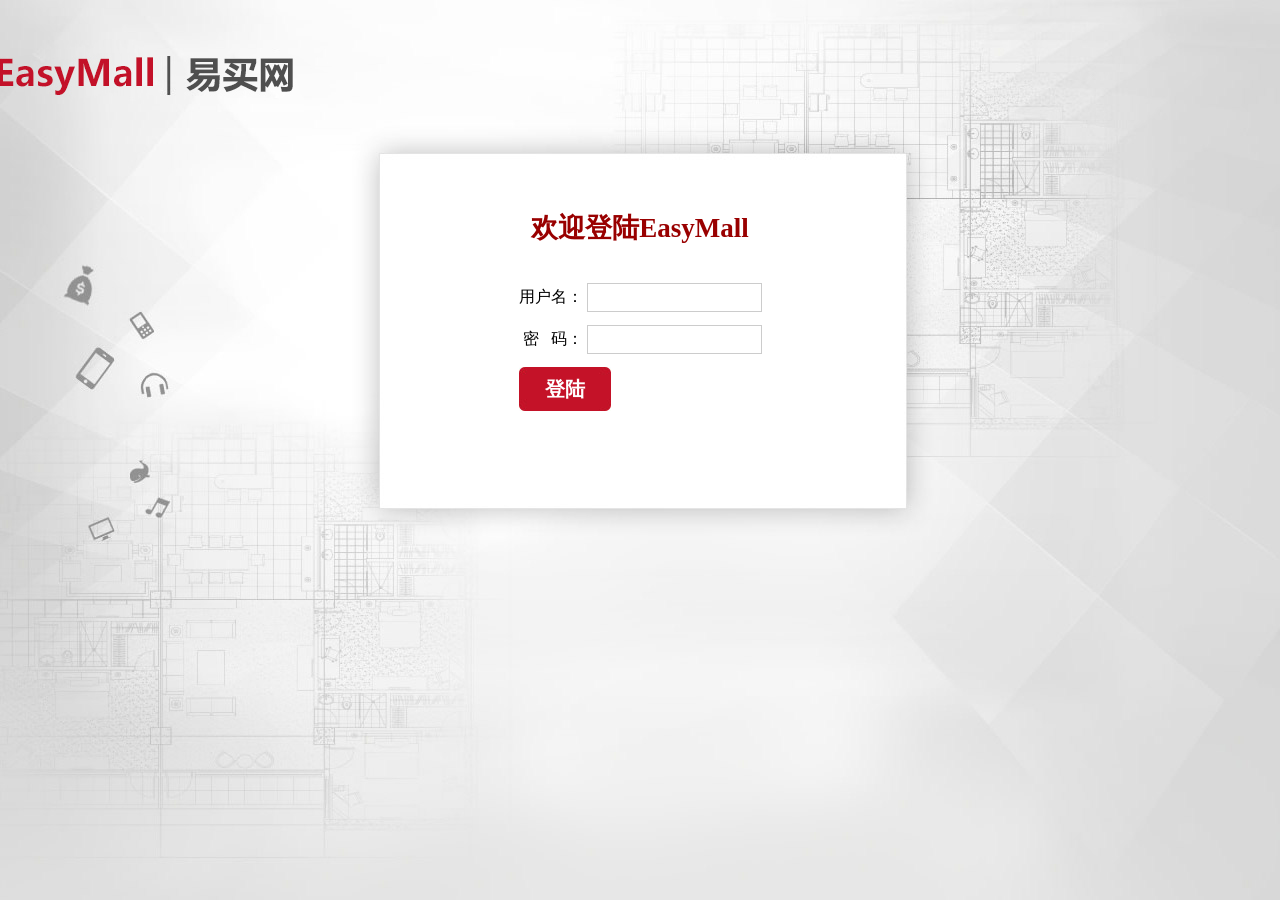
==== commit 63bb8bf6: "实现了后台登录" ====
--- a/manage.html
+++ b/manage.html
@@ -1,5 +1,6 @@
 <!DOCTYPE html PUBLIC "-//W3C//DTD HTML 4.01 Transitional//EN" "http://www.w3.org/TR/html4/loose.dtd">
 <html>
+
 <head>
     <meta http-equiv="Content-Type" content="text/html; charset=UTF-8">
     <link href="js/kindeditor-4.1.10/themes/default/default.css" type="text/css" rel="stylesheet">
@@ -12,6 +13,7 @@
     <script type="text/javascript" src="js/jquery-easyui-1.4.1/jquery.min.js"></script>
     <script type="text/javascript" src="js/jquery-easyui-1.4.1/jquery.easyui.min.js"></script>
     <script type="text/javascript" src="js/jquery-easyui-1.4.1/locale/easyui-lang-zh_CN.js"></script>
+    <script type="text/javascript" src="js/jquery.cookie.js"></script>
     <!-- 自己实现业务逻辑 -->
     <script type="text/javascript" src="js/common.js"></script>
 
@@ -22,46 +24,70 @@
         }
     </style>
 </head>
+
 <body class="easyui-layout">
-<div data-options="region:'west',title:'菜单',split:true" style="width:180px;">
-    <ul id="menu" class="easyui-tree" style="margin-top: 10px;margin-left: 5px;">
-        <li>
-            <span>商品管理</span>
-            <ul>
-                <li data-options="attributes:{'url':'./item-add.html'}">新增商品</li>
-                <li data-options="attributes:{'url':'./item-list.html'}">查询商品</li>
-            </ul>
-        </li>
-    </ul>
-</div>
-<div data-options="region:'center',title:''">
-    <div id="tabs" class="easyui-tabs">
-        <div title="首页" style="padding:20px;">
+    <div data-options="region:'west',title:'菜单',split:true" style="width:180px;">
+        <ul id="menu" class="easyui-tree" style="margin-top: 10px;margin-left: 5px;">
+            <li>
+                <span>商品管理</span>
+                <ul>
+                    <li data-options="attributes:{'url':'./item-add.html'}">新增商品</li>
+                    <li data-options="attributes:{'url':'./item-list.html'}">查询商品</li>
+                </ul>
+            </li>
+        </ul>
+    </div>
+    <div data-options="region:'center',title:''">
+        <div id="tabs" class="easyui-tabs">
+            <div title="首页" style="padding:20px;">
+            </div>
         </div>
     </div>
-</div>
 
-<script type="text/javascript">
-    $(function(){
-        $('#menu').tree({
-            onClick: function(node){
-                if($('#menu').tree("isLeaf",node.target)){
-                    var tabs = $("#tabs");
-                    var tab = tabs.tabs("getTab",node.text);
-                    if(tab){
-                        tabs.tabs("select",node.text);
-                    }else{
-                        tabs.tabs('add',{
-                            title:node.text,
-                            href: node.attributes.url,
-                            closable:true,
-                            bodyCls:"content"
-                        });
+    <script type="text/javascript">
+        $(function() {
+            var userId = "";
+            var _ticket = $.cookie("EM_TICKET");
+            if (!_ticket) {
+                window.location.href = "login.html";
+                return;
+            }
+            $.ajax({
+                url: "http://www.easymall.com/user/checkadmin/" + _ticket,
+                dataType: "json",
+                type: "GET",
+                success: function(data) {
+                    console.log(data)
+                    if (data.status != 200) {
+                        window.location.href = "login.html";
+                        alert(data.msg);
+                    }
+
+                },
+                error: function() {
+                    alert('index error.');
+                }
+            });
+            $('#menu').tree({
+                onClick: function(node) {
+                    if ($('#menu').tree("isLeaf", node.target)) {
+                        var tabs = $("#tabs");
+                        var tab = tabs.tabs("getTab", node.text);
+                        if (tab) {
+                            tabs.tabs("select", node.text);
+                        } else {
+                            tabs.tabs('add', {
+                                title: node.text,
+                                href: node.attributes.url,
+                                closable: true,
+                                bodyCls: "content"
+                            });
+                        }
                     }
                 }
-            }
+            });
         });
-    });
-</script>
+    </script>
 </body>
+
 </html>
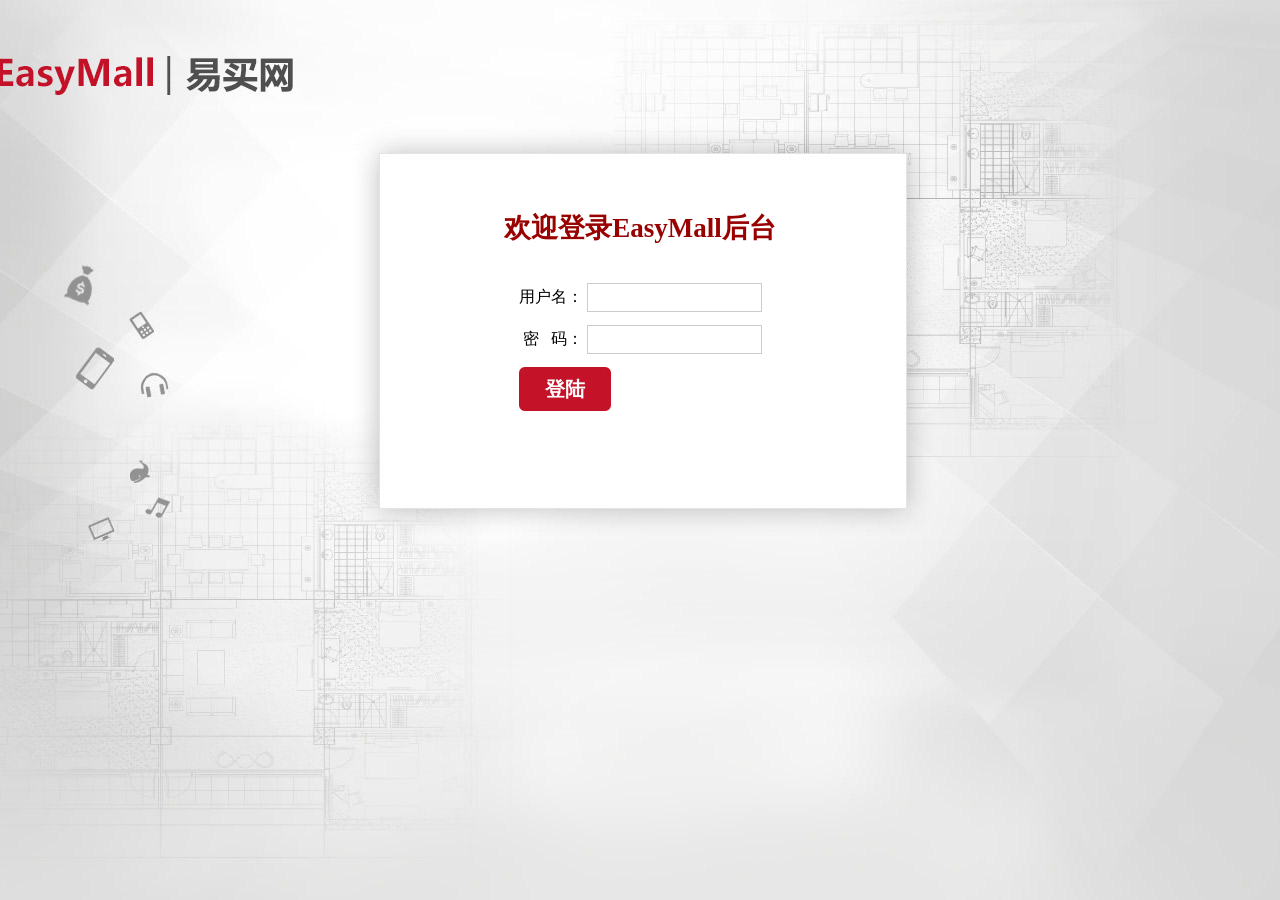
==== commit a213371c: "实现了后台登出" ====
--- a/manage.html
+++ b/manage.html
@@ -16,7 +16,7 @@
     <script type="text/javascript" src="js/jquery.cookie.js"></script>
     <!-- 自己实现业务逻辑 -->
     <script type="text/javascript" src="js/common.js"></script>
-
+    <script type="text/javascript" src="js/logout.js"></script>
     <title>EasyMall商城后台管理系统</title>
     <style type="text/css">
         .content {
@@ -34,6 +34,8 @@
                     <li data-options="attributes:{'url':'./item-add.html'}">新增商品</li>
                     <li data-options="attributes:{'url':'./item-list.html'}">查询商品</li>
                 </ul>
+                <span><li><a onclick='logout(1)'>退出登录</a></li>
+                </span>
             </li>
         </ul>
     </div>
@@ -49,7 +51,7 @@
             var userId = "";
             var _ticket = $.cookie("EM_TICKET");
             if (!_ticket) {
-                window.location.href = "login.html";
+                window.location.href = "login.html?mode=1";
                 return;
             }
             $.ajax({
@@ -59,7 +61,7 @@
                 success: function(data) {
                     console.log(data)
                     if (data.status != 200) {
-                        window.location.href = "login.html";
+                        window.location.href = "login.html?mode=1";
                         alert(data.msg);
                     }
 
